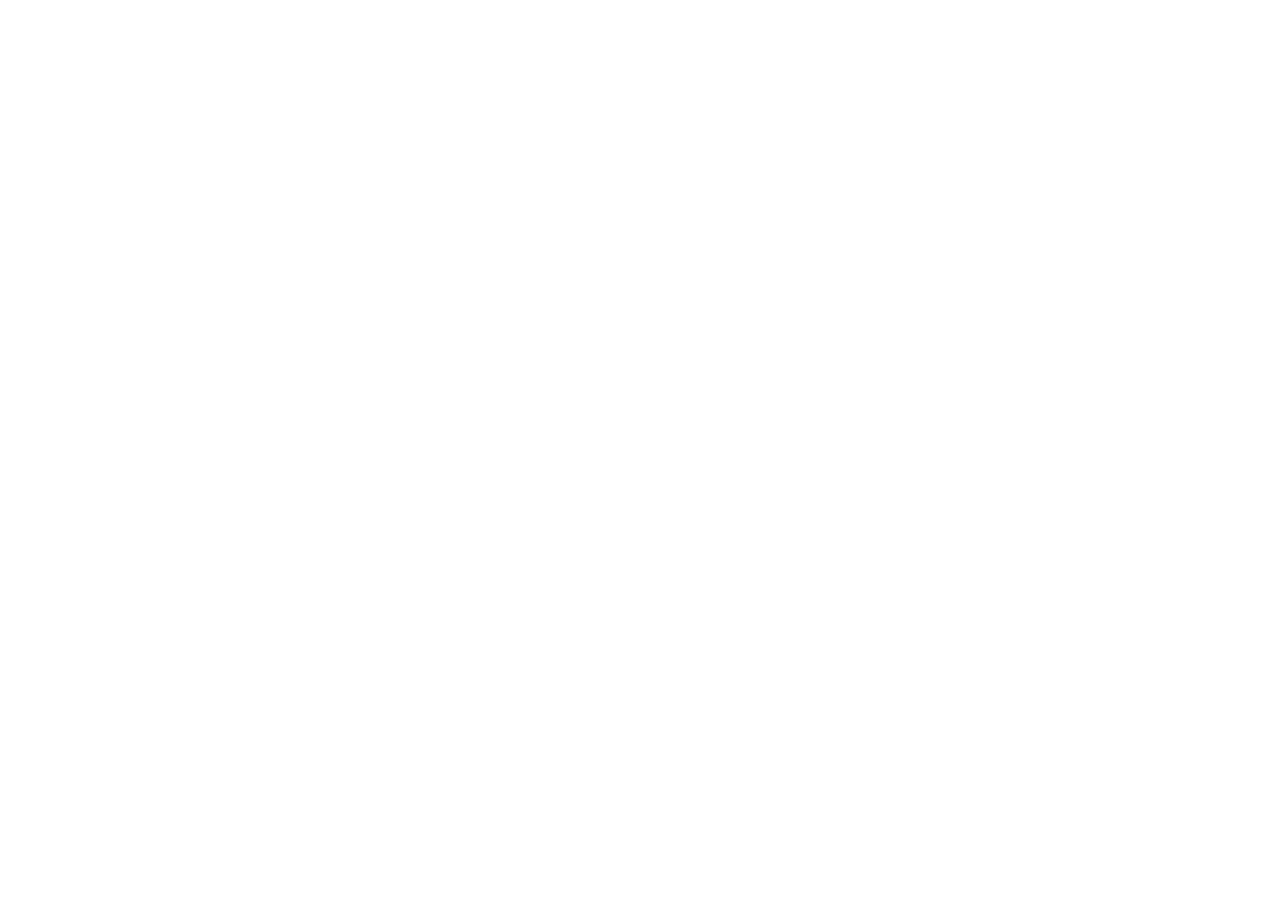
==== src/index.html @ c78f6f76 "first commit" ====
<!DOCTYPE html>
<html lang="en">

<head>
  <meta charset="UTF-8" />
  <meta http-equiv="X-UA-Compatible" content="IE=edge" />
  <meta name="viewport" content="width=device-width, initial-scale=1.0" />
  <link rel="stylesheet" href="css/styles.min.css" />

  <title>SegWay</title>

</head>

<body>
  
  
  <script src="./js/app.min.js"></script>
</body>

</html>
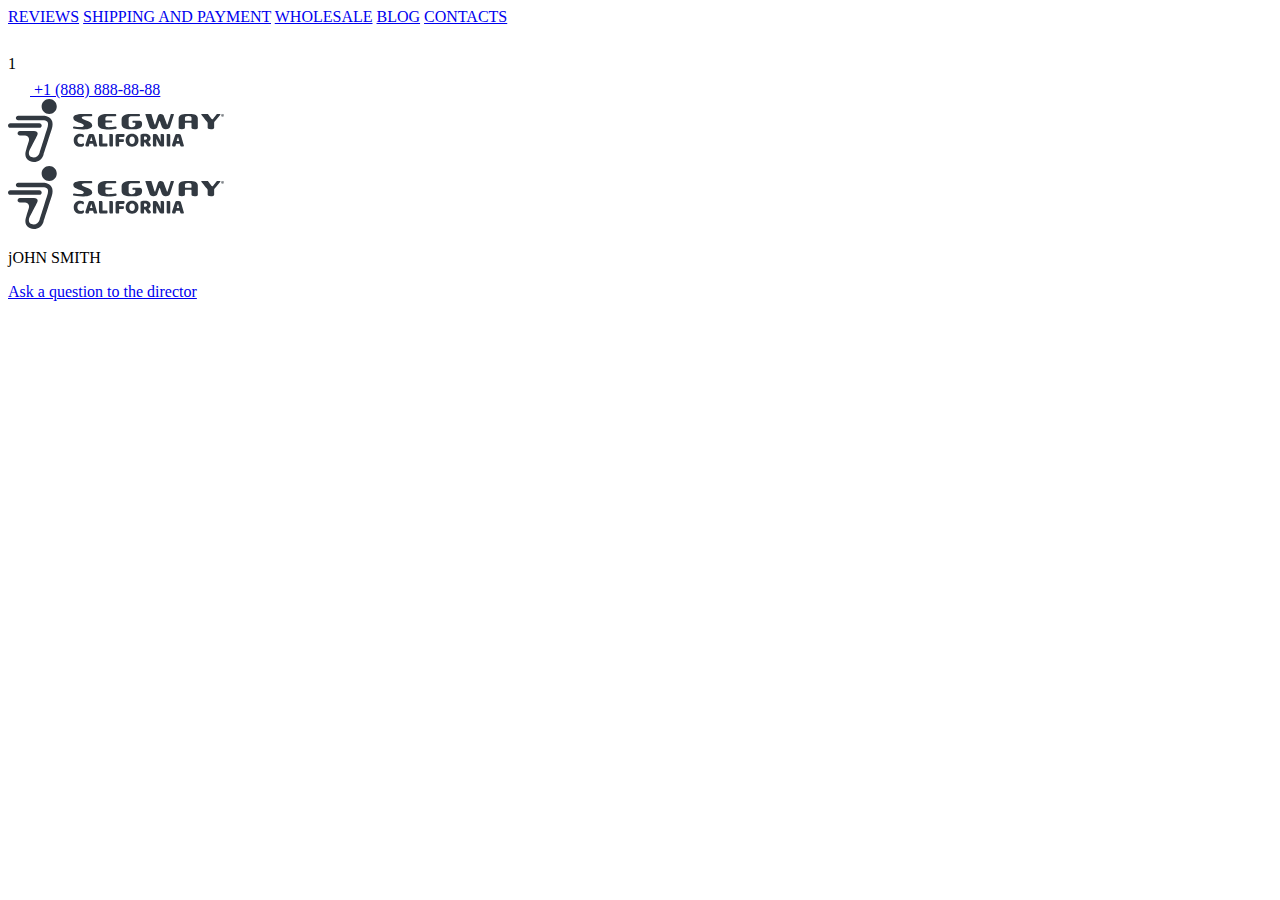
==== commit a88496bf: "start header" ====
--- a/src/index.html
+++ b/src/index.html
@@ -12,8 +12,163 @@
 </head>
 
 <body>
-  
-  
+  <header class="header">
+    <div class="container">
+      <div class="header__start">
+        <nav class="header__menu">
+          <a class="header__menu-item" href="#">REVIEWS</a>
+          <a class="header__menu-item" href="#">SHIPPING AND PAYMENT</a>
+          <a class="header__menu-item" href="#">WHOLESALE</a>
+          <a class="header__menu-item" href="#">BLOG</a>
+          <a class="header__menu-item" href="#">CONTACTS</a>
+        </nav>
+        <div class="header__inner">
+          <div class="header__cart-box">
+            <svg width="24" height="25" viewBox="0 0 24 25" fill="none" xmlns="http://www.w3.org/2000/svg">
+              <g clip-path="url(#clip0_195_2551)">
+                <path
+                  d="M8 23.6667C9.10457 23.6667 10 22.7713 10 21.6667C10 20.5621 9.10457 19.6667 8 19.6667C6.89543 19.6667 6 20.5621 6 21.6667C6 22.7713 6.89543 23.6667 8 23.6667Z"
+                  stroke="white" stroke-width="1.59292" stroke-linecap="round" stroke-linejoin="round" />
+                <path
+                  d="M20 23.6667C21.1046 23.6667 22 22.7713 22 21.6667C22 20.5621 21.1046 19.6667 20 19.6667C18.8954 19.6667 18 20.5621 18 21.6667C18 22.7713 18.8954 23.6667 20 23.6667Z"
+                  stroke="white" stroke-width="1.59292" stroke-linecap="round" stroke-linejoin="round" />
+                <path
+                  d="M5.67 6.66669H23L21.32 15.0567C21.2286 15.5171 20.9781 15.9306 20.6125 16.225C20.2468 16.5193 19.7893 16.6757 19.32 16.6667H8.75C8.26168 16.6708 7.78873 16.4962 7.42031 16.1756C7.05189 15.8551 6.81347 15.4109 6.75 14.9267L5.23 3.40669C5.16697 2.92592 4.93142 2.48443 4.5672 2.16435C4.20298 1.84428 3.73488 1.66742 3.25 1.66669H1"
+                  stroke="white" stroke-width="1.59292" stroke-linecap="round" stroke-linejoin="round" />
+              </g>
+              <defs>
+                <clipPath id="clip0_195_2551">
+                  <rect width="24" height="24" fill="white" transform="translate(0 0.666687)" />
+                </clipPath>
+              </defs>
+            </svg>
+            <div class="header__cart-num">1</div>
+          </div>
+          <a class="header__inst" href="#"><svg width="22" height="22" viewBox="0 0 22 22" fill="none"
+              xmlns="http://www.w3.org/2000/svg">
+              <g clip-path="url(#clip0_195_2542)">
+                <path
+                  d="M11.2165 22.0004C11.1437 22.0004 11.0708 22.0004 10.9975 22C9.27303 22.0042 7.67966 21.9604 6.1301 21.8661C4.70944 21.7797 3.41266 21.2887 2.37973 20.4464C1.38306 19.6337 0.702438 18.5348 0.356842 17.1807C0.0560608 16.0017 0.0401154 14.8444 0.0248413 13.725C0.0137634 12.9219 0.00234985 11.9702 0 11.0024C0.00234985 10.0306 0.0137634 9.07886 0.0248413 8.27571C0.0401154 7.15651 0.0560608 5.99921 0.356842 4.82008C0.702438 3.4659 1.38306 2.367 2.37973 1.55429C3.41266 0.712036 4.70944 0.221084 6.13026 0.134643C7.67982 0.0404809 9.27353 -0.00349495 11.0017 0.00070122C12.7266 -0.00299141 14.3195 0.0404809 15.8691 0.134643C17.2897 0.221084 18.5865 0.712036 19.6194 1.55429C20.6163 2.367 21.2967 3.4659 21.6423 4.82008C21.9431 5.99904 21.959 7.15651 21.9743 8.27571C21.9854 9.07886 21.997 10.0306 21.9992 10.9984V11.0024C21.997 11.9702 21.9854 12.9219 21.9743 13.725C21.959 14.8442 21.9433 16.0015 21.6423 17.1807C21.2967 18.5348 20.6163 19.6337 19.6194 20.4464C18.5865 21.2887 17.2897 21.7797 15.8691 21.8661C14.3851 21.9564 12.8607 22.0004 11.2165 22.0004ZM10.9975 20.2813C12.6939 20.2853 14.2515 20.2425 15.7647 20.1505C16.8389 20.0852 17.7703 19.7366 18.5333 19.1144C19.2386 18.5392 19.7243 17.7456 19.9769 16.7557C20.2274 15.7743 20.2418 14.7205 20.2557 13.7015C20.2666 12.9038 20.2781 11.9588 20.2804 11.0004C20.2781 10.0418 20.2666 9.09699 20.2557 8.29921C20.2418 7.28021 20.2274 6.22647 19.9769 5.2449C19.7243 4.25494 19.2386 3.46136 18.5333 2.88615C17.7703 2.26411 16.8389 1.9155 15.7647 1.8502C14.2515 1.75806 12.6939 1.71559 11.0015 1.71928C9.30542 1.71526 7.74763 1.75806 6.2345 1.8502C5.16028 1.9155 4.2289 2.26411 3.46587 2.88615C2.76057 3.46136 2.27483 4.25494 2.02222 5.2449C1.77179 6.22647 1.75735 7.28005 1.74342 8.29921C1.73251 9.09766 1.7211 10.0431 1.71875 11.0024C1.7211 11.9574 1.73251 12.9031 1.74342 13.7015C1.75735 14.7205 1.77179 15.7743 2.02222 16.7557C2.27483 17.7456 2.76057 18.5392 3.46587 19.1144C4.2289 19.7365 5.16028 20.0851 6.2345 20.1504C7.74763 20.2425 9.30576 20.2855 10.9975 20.2813ZM10.9565 16.3715C7.99504 16.3715 5.58543 13.962 5.58543 11.0004C5.58543 8.03871 7.99504 5.62927 10.9565 5.62927C13.9182 5.62927 16.3276 8.03871 16.3276 11.0004C16.3276 13.962 13.9182 16.3715 10.9565 16.3715ZM10.9565 7.34802C8.9427 7.34802 7.30418 8.98654 7.30418 11.0004C7.30418 13.0142 8.9427 14.6527 10.9565 14.6527C12.9705 14.6527 14.6089 13.0142 14.6089 11.0004C14.6089 8.98654 12.9705 7.34802 10.9565 7.34802ZM16.9292 3.91052C16.2173 3.91052 15.6401 4.48758 15.6401 5.19959C15.6401 5.91159 16.2173 6.48865 16.9292 6.48865C17.6412 6.48865 18.2182 5.91159 18.2182 5.19959C18.2182 4.48758 17.6412 3.91052 16.9292 3.91052Z"
+                  fill="white" />
+              </g>
+              <defs>
+                <clipPath id="clip0_195_2542">
+                  <rect width="22" height="22" fill="white" />
+                </clipPath>
+              </defs>
+            </svg>
+          </a>
+          <a href="tel: +18888888888">+1 (888) 888-88-88</a>
+        </div>
+      </div>
+      <div class="header__end">
+        <a class="header__logo" href="#"><svg width="216" height="63" viewBox="0 0 216 63" fill="none"
+            xmlns="http://www.w3.org/2000/svg">
+            <g clip-path="url(#clip0_125_872)">
+              <path
+                d="M41.2306 0C37.0536 0 33.6319 3.40305 33.6319 7.55723C33.6319 11.7114 37.0536 15.0378 41.2306 15.0378C45.4077 15.0378 48.7523 11.7114 48.7523 7.55723C48.7523 3.40305 45.4077 0 41.2306 0ZM10.142 16.7547C8.87807 16.7547 7.8608 17.7664 7.8608 19.0234C7.8608 20.2804 8.87807 21.2921 10.142 21.2921H34.9266C35.7743 21.2461 38.2405 21.4454 39.3502 22.871C40.5216 24.3886 39.9822 27.0405 39.3502 28.9873C39.3502 28.9873 32.1522 51.9349 31.6127 53.6518C30.4721 57.3154 26.8963 59.6148 23.4591 58.1125C20.623 56.8709 20.4381 54.1883 21.3937 51.5823C21.517 51.2604 21.6711 51.0305 21.8099 50.7546C21.8099 50.7546 27.9752 39.2118 29.3316 35.9927C30.3334 33.632 29.0387 32.0071 25.9406 32.0071H11.8528C10.589 32.0071 9.57168 33.0188 9.57168 34.2758C9.57168 35.5328 10.589 36.5445 11.8528 36.5445H15.8603C16.708 36.4985 19.2358 36.6058 20.2069 38.1234C22.0256 40.944 20.7772 41.8637 18.0644 51.2451C17.8949 51.7356 17.7407 52.2415 17.6483 52.7627C17.6483 52.7627 15.7832 59.3235 21.7174 62.0368C27.2045 64.5354 33.5702 61.8682 35.4661 55.9205C36.7916 51.7356 43.6814 30.3669 43.6814 30.3669C45.084 26.0134 44.8528 22.5337 42.9261 20.0658C40.2596 16.6627 35.4969 16.7394 34.7725 16.77H10.142V16.7547ZM2.28117 24.2506C1.01728 24.2506 0 25.2623 0 26.5193C0 27.7763 1.01728 28.8493 2.28117 28.8493H31.4278C32.6917 28.8493 33.7089 27.7763 33.7089 26.5193C33.7089 25.2623 32.6917 24.2506 31.4278 24.2506H2.28117Z"
+                fill="#323941" />
+              <path
+                d="M75.0827 14.9114C71.5411 14.9114 65.2364 15.3436 65.2364 18.7117C65.2364 23.6148 75.846 23.6595 75.846 26.4613C75.846 27.3108 74.9606 28.0708 72.9761 28.0708C70.1977 28.0708 68.6254 27.9069 66.0607 27.4747C64.9769 27.2959 64.6105 29.3823 65.5112 29.6058C67.1904 30.038 69.8161 30.4106 74.5484 30.4106C78.0901 30.4106 84.2574 29.7847 84.2574 26.4017C84.2574 21.4986 73.7241 21.4688 73.7241 18.8608C73.7241 18.0113 74.6095 17.2512 76.594 17.2512H83.2956C84.6543 17.2512 84.6543 14.9114 83.2956 14.9114H75.0827V14.9114ZM100.195 14.9114C96.3478 14.9114 89.8599 15.135 89.8599 20.3212V25.0604C89.8599 30.2616 96.3478 30.4702 100.195 30.4702C104.271 30.4702 106.454 30.0976 108.133 29.6655C109.049 29.4419 108.667 27.3406 107.583 27.5343C105.019 27.9665 103.462 28.1304 100.668 28.1304C98.0728 28.1304 97.3858 27.5492 97.3858 25.9993V24.196C97.3858 23.585 97.5385 23.4658 98.2102 23.4658H103.477C104.5 23.4658 104.5 21.4688 103.477 21.4688H98.2102C97.5385 21.4688 97.3858 21.3496 97.3858 20.7385V19.3973C97.3858 17.8324 98.0728 17.2661 100.668 17.2661H107.308C108.667 17.2661 108.667 14.9263 107.308 14.9263H100.195V14.9114ZM123.933 14.9114C120.086 14.9114 113.598 15.135 113.598 20.3212V25.2691C113.598 30.0976 119.811 30.351 123.658 30.351C126.925 30.351 134.054 30.1871 134.054 25.6714V24.196C134.054 22.3481 132.817 21.8563 130.36 21.8563H124.956C124.223 21.8563 124.223 23.8533 124.956 23.8533H126.604C127.276 23.8533 127.352 23.9874 127.352 24.5835V25.8503C127.352 27.4151 125.871 28.2497 123.658 28.2497C121.444 28.2497 120.651 27.4002 120.651 25.8503V19.3675C120.651 17.8026 121.811 17.2363 124.406 17.2363H131.047C132.405 17.2363 132.405 14.8965 131.047 14.8965H123.933V14.9114ZM138.221 14.9114C137.29 14.9114 137.305 15.284 137.534 16.0441L141.503 27.8026C142.038 29.2482 143.198 30.202 145.473 30.202C147.747 30.202 148.831 29.2333 149.365 27.9367C149.365 27.9367 150.938 23.3466 151.212 22.5269C151.396 21.9606 151.854 21.9606 152.037 22.5269C152.266 23.2273 153.823 27.8026 153.823 27.8026C154.586 29.3227 155.395 30.202 157.716 30.202C160.448 30.202 161.639 29.114 162.097 27.8026C162.387 26.9829 164.494 19.9636 165.791 15.91C166.051 15.1201 165.974 14.9114 165.242 14.9114H162.845C162.097 17.3854 159.792 24.822 159.7 25.1349C159.532 25.7012 159.105 25.6863 158.876 25.1349C158.723 24.7474 156.143 17.8622 155.731 16.7892C155.304 15.7162 154.128 14.9263 152.785 14.9263C151.579 14.9263 150.449 15.5672 150.052 16.7892C149.655 18.0113 147.488 24.8071 147.381 25.1349C147.213 25.7012 146.74 25.7012 146.556 25.1349C146.434 24.7922 144.083 17.281 143.335 14.9114H138.221V14.9114ZM180.293 14.9114C176.569 14.9114 170.646 14.8816 170.646 19.3824V28.7266C170.646 29.6655 171.363 30.202 173.79 30.202C176.218 30.202 176.935 29.5462 176.935 28.7266V24.4494C176.935 23.8384 177.088 23.7191 177.759 23.7191H182.69C183.362 23.7191 183.515 23.8533 183.515 24.4494V28.7266C183.515 29.5462 184.232 30.202 186.659 30.202C189.086 30.202 189.804 29.6804 189.804 28.7266V19.3824C189.804 14.8816 184.018 14.9114 180.293 14.9114ZM193.91 14.9114C193.3 14.9114 193.04 15.3585 193.498 15.91C195.04 17.7877 198.658 22.2139 198.902 22.5269C199.208 22.8995 199.65 23.4211 199.65 24.0023V28.7415C199.65 29.5611 200.444 30.2169 202.871 30.2169C205.299 30.2169 206.153 29.6953 206.153 28.7415V23.5999C206.153 22.9889 206.566 22.661 206.901 22.2586C207.146 21.9457 210.565 17.8473 212.168 15.91C212.626 15.3436 212.382 14.9114 211.756 14.9114H208.886C208.886 14.9114 205.207 19.6208 204.917 19.9934C204.627 20.366 204.047 20.3511 203.757 19.9934C203.467 19.6357 199.925 14.9114 199.925 14.9114H193.91V14.9114ZM214.565 14.9114C213.771 14.9114 213.13 15.5523 213.13 16.3123C213.13 17.0724 213.771 17.7132 214.565 17.7132C215.343 17.7132 216 17.0724 216 16.3123C216 15.5374 215.359 14.9114 214.565 14.9114ZM214.565 15.2393C215.145 15.2393 215.664 15.746 215.664 16.3123C215.664 16.8786 215.145 17.3108 214.565 17.3108C213.985 17.3108 213.542 16.8786 213.542 16.3123C213.542 15.746 213.985 15.2393 214.565 15.2393ZM213.954 15.7758C213.908 15.7758 213.893 15.7907 213.893 15.8354V16.6998C213.893 16.7594 213.939 16.7594 214.092 16.7594C214.26 16.7594 214.29 16.7445 214.29 16.6998V15.9696C214.29 15.9249 214.305 15.91 214.351 15.91H214.55C214.687 15.91 214.748 15.9845 214.748 16.0441C214.748 16.1484 214.58 16.1782 214.412 16.1782H214.351C214.275 16.1782 214.29 16.4018 214.351 16.4465C214.519 16.5806 214.672 16.7147 214.763 16.7743C214.794 16.8041 214.855 16.7743 214.901 16.7743H215.313C215.359 16.7743 215.359 16.7445 215.313 16.7147L214.763 16.3123C214.901 16.3123 215.313 16.3272 215.313 16.0441C215.313 15.8503 215.053 15.7758 214.702 15.7758H213.954V15.7758ZM180.293 16.9085C182.812 16.9085 183.515 17.5642 183.515 19.1141V20.977C183.515 21.6327 183.377 21.7072 182.767 21.7072H177.775C177.103 21.7072 176.95 21.5731 176.95 20.977V19.1141C176.95 17.5642 177.775 16.9085 180.293 16.9085Z"
+                fill="#323941" />
+              <path
+                d="M72.6001 37.5664C71.5574 37.5664 70.7584 37.8847 70.2031 38.5211C69.6479 39.1576 69.3703 40.0582 69.3703 41.2228C69.3703 42.401 69.675 43.3084 70.2844 43.9448C70.9073 44.5813 71.7402 44.8996 72.783 44.8996C73.3382 44.8996 73.8054 44.8251 74.1846 44.6761C74.5773 44.5272 74.9497 44.3579 75.3018 44.1683C75.532 44.3579 75.7081 44.5881 75.83 44.8589C75.9654 45.1163 76.0331 45.421 76.0331 45.7731C76.0331 46.3283 75.7216 46.8023 75.0987 47.195C74.4893 47.5742 73.5549 47.7638 72.2954 47.7638C71.3881 47.7638 70.5349 47.6351 69.7359 47.3778C68.9369 47.1205 68.2395 46.7278 67.6436 46.1996C67.0478 45.6579 66.5738 44.9808 66.2217 44.1683C65.8831 43.3422 65.7139 42.3604 65.7139 41.2228C65.7139 40.1665 65.8764 39.2389 66.2014 38.4399C66.5399 37.6273 66.9936 36.9435 67.5624 36.3882C68.1447 35.833 68.8218 35.4132 69.5937 35.1288C70.3657 34.8444 71.1917 34.7022 72.072 34.7022C73.3179 34.7022 74.2794 34.9053 74.9565 35.3116C75.6472 35.7179 75.9925 36.2393 75.9925 36.8758C75.9925 37.2279 75.9045 37.5326 75.7284 37.7899C75.5524 38.0472 75.3492 38.2503 75.119 38.3993C74.7669 38.169 74.3877 37.9727 73.9815 37.8102C73.5887 37.6477 73.1283 37.5664 72.6001 37.5664Z"
+                fill="#323941" />
+              <path
+                d="M80.8461 35.4538C81.0764 35.3184 81.4217 35.1897 81.8821 35.0679C82.3561 34.946 82.8301 34.885 83.3041 34.885C83.9812 34.885 84.577 34.9866 85.0917 35.1897C85.6198 35.3793 85.9584 35.684 86.1073 36.1038C86.3511 36.808 86.6152 37.6274 86.8996 38.5618C87.1839 39.4962 87.4683 40.4645 87.7527 41.4666C88.0371 42.4552 88.3147 43.437 88.5856 44.4121C88.8564 45.3736 89.0934 46.2267 89.2965 46.9716C89.134 47.1611 88.8903 47.3101 88.5653 47.4184C88.2402 47.5403 87.8543 47.6013 87.4074 47.6013C87.0824 47.6013 86.8048 47.5742 86.5745 47.52C86.3579 47.4658 86.175 47.3846 86.0261 47.2763C85.8907 47.1679 85.7755 47.0257 85.6807 46.8497C85.5995 46.6736 85.525 46.4705 85.4573 46.2403L85.0917 44.8386H81.4149C81.3066 45.2449 81.1982 45.6647 81.0899 46.0981C80.9816 46.5314 80.8732 46.9512 80.7649 47.3575C80.5753 47.4252 80.3722 47.4794 80.1555 47.52C79.9523 47.5742 79.7018 47.6013 79.4039 47.6013C78.7132 47.6013 78.1986 47.4862 77.8601 47.2559C77.535 47.0122 77.3725 46.6804 77.3725 46.2606C77.3725 46.071 77.3996 45.8814 77.4538 45.6918C77.508 45.5022 77.5689 45.2788 77.6366 45.0215C77.7314 44.6558 77.8601 44.2021 78.0226 43.6605C78.1986 43.1188 78.3882 42.5364 78.5913 41.9135C78.7945 41.277 79.0112 40.627 79.2414 39.9634C79.4716 39.2998 79.6883 38.6769 79.8914 38.0946C80.0945 37.4987 80.2774 36.9705 80.4399 36.5101C80.6159 36.0497 80.7513 35.6976 80.8461 35.4538ZM83.2838 38.0742C83.0942 38.643 82.8775 39.2795 82.6337 39.9837C82.4035 40.6744 82.1936 41.3786 82.004 42.0963H84.5229C84.3333 41.365 84.1369 40.6541 83.9338 39.9634C83.7442 39.2592 83.5681 38.6295 83.4056 38.0742H83.2838Z"
+                fill="#323941" />
+              <path
+                d="M92.8505 47.4591C92.2681 47.4591 91.8077 47.2898 91.4691 46.9512C91.1306 46.6127 90.9613 46.1522 90.9613 45.5699V35.0679C91.1103 35.0408 91.3473 35.0069 91.6723 34.9663C91.9973 34.9121 92.3088 34.885 92.6067 34.885C92.9182 34.885 93.189 34.9121 93.4192 34.9663C93.663 35.0069 93.8661 35.0882 94.0286 35.21C94.1911 35.3319 94.313 35.5012 94.3943 35.7179C94.4755 35.9346 94.5162 36.2189 94.5162 36.571V44.5949H99.1679C99.2627 44.7438 99.3508 44.947 99.432 45.2043C99.5133 45.448 99.5539 45.7053 99.5539 45.9762C99.5539 46.5179 99.4388 46.9038 99.2086 47.1341C98.9784 47.3507 98.6737 47.4591 98.2945 47.4591H92.8505Z"
+                fill="#323941" />
+              <path
+                d="M104.931 47.3169C104.782 47.3575 104.545 47.3981 104.22 47.4388C103.908 47.4794 103.597 47.4997 103.285 47.4997C102.974 47.4997 102.696 47.4726 102.453 47.4184C102.222 47.3778 102.026 47.2966 101.863 47.1747C101.701 47.0528 101.579 46.8835 101.498 46.6668C101.417 46.4502 101.376 46.1658 101.376 45.8137V35.0882C101.525 35.0611 101.762 35.0272 102.087 34.9866C102.412 34.9324 102.723 34.9053 103.021 34.9053C103.333 34.9053 103.604 34.9324 103.834 34.9866C104.078 35.0272 104.281 35.1085 104.443 35.2304C104.606 35.3522 104.728 35.5215 104.809 35.7382C104.89 35.9549 104.931 36.2393 104.931 36.5914V47.3169Z"
+                fill="#323941" />
+              <path
+                d="M116.219 35.0882C116.314 35.2371 116.395 35.4403 116.462 35.6976C116.544 35.9413 116.584 36.1986 116.584 36.4695C116.584 36.9976 116.469 37.3768 116.239 37.607C116.022 37.8237 115.724 37.9321 115.345 37.9321H111.079V40.2275H115.528C115.636 40.3764 115.724 40.5728 115.792 40.8166C115.873 41.0603 115.914 41.3176 115.914 41.5885C115.914 42.1031 115.799 42.4755 115.569 42.7057C115.352 42.9224 115.054 43.0307 114.675 43.0307H111.12V47.3169C110.971 47.3575 110.734 47.3981 110.409 47.4388C110.098 47.4794 109.786 47.4997 109.475 47.4997C109.163 47.4997 108.886 47.4726 108.642 47.4184C108.412 47.3778 108.215 47.2966 108.053 47.1747C107.89 47.0528 107.768 46.8835 107.687 46.6668C107.606 46.4502 107.565 46.1658 107.565 45.8137V36.9773C107.565 36.395 107.734 35.9346 108.073 35.596C108.412 35.2574 108.872 35.0882 109.454 35.0882H116.219Z"
+                fill="#323941" />
+              <path
+                d="M117.648 41.2228C117.648 40.1665 117.811 39.2321 118.136 38.4196C118.474 37.607 118.928 36.9299 119.497 36.3882C120.079 35.833 120.756 35.4132 121.528 35.1288C122.313 34.8444 123.16 34.7022 124.067 34.7022C124.975 34.7022 125.814 34.8444 126.586 35.1288C127.372 35.4132 128.055 35.833 128.638 36.3882C129.22 36.9299 129.674 37.607 129.999 38.4196C130.337 39.2321 130.507 40.1665 130.507 41.2228C130.507 42.2791 130.344 43.2203 130.019 44.0464C129.694 44.8589 129.24 45.5428 128.658 46.0981C128.089 46.6398 127.412 47.0528 126.627 47.3372C125.841 47.6216 124.988 47.7638 124.067 47.7638C123.146 47.7638 122.293 47.6216 121.508 47.3372C120.722 47.0393 120.045 46.6127 119.476 46.0574C118.908 45.5022 118.461 44.8183 118.136 44.0058C117.811 43.1932 117.648 42.2656 117.648 41.2228ZM121.305 41.2228C121.305 42.4552 121.555 43.3761 122.056 43.9855C122.557 44.5949 123.228 44.8996 124.067 44.8996C124.92 44.8996 125.597 44.5949 126.099 43.9855C126.6 43.3761 126.85 42.4552 126.85 41.2228C126.85 40.004 126.6 39.0899 126.099 38.4805C125.611 37.8711 124.941 37.5664 124.088 37.5664C123.248 37.5664 122.571 37.8711 122.056 38.4805C121.555 39.0764 121.305 39.9905 121.305 41.2228Z"
+                fill="#323941" />
+              <path
+                d="M136.075 43.4167V47.3169C135.926 47.3575 135.689 47.3981 135.364 47.4388C135.053 47.4794 134.741 47.4997 134.43 47.4997C134.118 47.4997 133.841 47.4726 133.597 47.4184C133.367 47.3778 133.17 47.2966 133.008 47.1747C132.859 47.0528 132.744 46.8835 132.662 46.6668C132.581 46.4502 132.54 46.1658 132.54 45.8137V36.246C132.54 35.9616 132.615 35.745 132.764 35.596C132.926 35.4335 133.143 35.3048 133.414 35.21C133.874 35.0475 134.409 34.9324 135.019 34.8647C135.628 34.7835 136.278 34.7428 136.969 34.7428C138.838 34.7428 140.246 35.1356 141.194 35.921C142.142 36.7065 142.616 37.7695 142.616 39.1102C142.616 39.9499 142.399 40.6676 141.966 41.2635C141.533 41.8593 141.018 42.3198 140.422 42.6448C140.91 43.3084 141.39 43.9313 141.864 44.5136C142.338 45.0959 142.711 45.6241 142.982 46.0981C142.846 46.5721 142.596 46.9377 142.23 47.195C141.878 47.4388 141.478 47.5606 141.031 47.5606C140.734 47.5606 140.476 47.5268 140.26 47.4591C140.043 47.3914 139.853 47.2966 139.691 47.1747C139.528 47.0528 139.379 46.9038 139.244 46.7278C139.108 46.5517 138.98 46.3621 138.858 46.159L137.152 43.4167H136.075ZM137.355 40.715C137.869 40.715 138.276 40.5863 138.574 40.329C138.871 40.0582 139.02 39.6655 139.02 39.1509C139.02 38.6363 138.851 38.2503 138.513 37.993C138.188 37.7221 137.666 37.5867 136.948 37.5867C136.745 37.5867 136.583 37.5935 136.461 37.607C136.339 37.6206 136.204 37.6409 136.055 37.668V40.715H137.355Z"
+                fill="#323941" />
+              <path
+                d="M156.071 46.9716C155.881 47.1611 155.604 47.3033 155.238 47.3981C154.886 47.5065 154.46 47.5606 153.958 47.5606C153.457 47.5606 152.983 47.4862 152.537 47.3372C152.09 47.1882 151.724 46.8294 151.44 46.2606L149.429 42.1573C149.225 41.7374 149.043 41.3447 148.88 40.9791C148.718 40.5999 148.542 40.1665 148.352 39.679L148.23 39.6993C148.284 40.4306 148.311 41.1754 148.311 41.9338C148.325 42.6922 148.332 43.437 148.332 44.1683V47.3169C148.183 47.3575 147.952 47.3981 147.641 47.4388C147.343 47.4794 147.045 47.4997 146.747 47.4997C146.449 47.4997 146.185 47.4794 145.955 47.4388C145.725 47.3981 145.535 47.3169 145.386 47.195C145.237 47.0731 145.122 46.9106 145.041 46.7075C144.96 46.4908 144.919 46.2132 144.919 45.8746V35.7179C145.109 35.447 145.4 35.2439 145.792 35.1085C146.185 34.9731 146.605 34.9053 147.052 34.9053C147.553 34.9053 148.027 34.9866 148.474 35.1491C148.934 35.2981 149.3 35.6502 149.571 36.2054L151.602 40.3087C151.805 40.7285 151.988 41.128 152.151 41.5072C152.313 41.8729 152.489 42.2995 152.679 42.787L152.78 42.7667C152.726 42.0354 152.692 41.3041 152.679 40.5728C152.665 39.8415 152.658 39.1102 152.658 38.3789V35.0882C152.807 35.0475 153.031 35.0069 153.329 34.9663C153.64 34.9257 153.945 34.9053 154.243 34.9053C154.839 34.9053 155.292 35.0137 155.604 35.2304C155.915 35.4335 156.071 35.8668 156.071 36.5304V46.9716Z"
+                fill="#323941" />
+              <path
+                d="M162.261 47.3169C162.112 47.3575 161.875 47.3981 161.55 47.4388C161.238 47.4794 160.927 47.4997 160.615 47.4997C160.304 47.4997 160.026 47.4726 159.783 47.4184C159.552 47.3778 159.356 47.2966 159.193 47.1747C159.031 47.0528 158.909 46.8835 158.828 46.6668C158.747 46.4502 158.706 46.1658 158.706 45.8137V35.0882C158.855 35.0611 159.092 35.0272 159.417 34.9866C159.742 34.9324 160.053 34.9053 160.351 34.9053C160.663 34.9053 160.934 34.9324 161.164 34.9866C161.408 35.0272 161.611 35.1085 161.773 35.2304C161.936 35.3522 162.058 35.5215 162.139 35.7382C162.22 35.9549 162.261 36.2393 162.261 36.5914V47.3169Z"
+                fill="#323941" />
+              <path
+                d="M167.516 35.4538C167.746 35.3184 168.091 35.1897 168.552 35.0679C169.026 34.946 169.5 34.885 169.974 34.885C170.651 34.885 171.247 34.9866 171.761 35.1897C172.289 35.3793 172.628 35.684 172.777 36.1038C173.021 36.808 173.285 37.6274 173.569 38.5618C173.853 39.4962 174.138 40.4645 174.422 41.4666C174.707 42.4552 174.984 43.437 175.255 44.4121C175.526 45.3736 175.763 46.2267 175.966 46.9716C175.804 47.1611 175.56 47.3101 175.235 47.4184C174.91 47.5403 174.524 47.6013 174.077 47.6013C173.752 47.6013 173.474 47.5742 173.244 47.52C173.027 47.4658 172.845 47.3846 172.696 47.2763C172.56 47.1679 172.445 47.0257 172.35 46.8497C172.269 46.6736 172.195 46.4705 172.127 46.2403L171.761 44.8386H168.084C167.976 45.2449 167.868 45.6647 167.759 46.0981C167.651 46.5314 167.543 46.9512 167.434 47.3575C167.245 47.4252 167.042 47.4794 166.825 47.52C166.622 47.5742 166.371 47.6013 166.073 47.6013C165.383 47.6013 164.868 47.4862 164.53 47.2559C164.205 47.0122 164.042 46.6804 164.042 46.2606C164.042 46.071 164.069 45.8814 164.123 45.6918C164.177 45.5022 164.238 45.2788 164.306 45.0215C164.401 44.6558 164.53 44.2021 164.692 43.6605C164.868 43.1188 165.058 42.5364 165.261 41.9135C165.464 41.277 165.681 40.627 165.911 39.9634C166.141 39.2998 166.358 38.6769 166.561 38.0946C166.764 37.4987 166.947 36.9705 167.109 36.5101C167.285 36.0497 167.421 35.6976 167.516 35.4538ZM169.953 38.0742C169.764 38.643 169.547 39.2795 169.303 39.9837C169.073 40.6744 168.863 41.3786 168.674 42.0963H171.192C171.003 41.365 170.806 40.6541 170.603 39.9634C170.414 39.2592 170.238 38.6295 170.075 38.0742H169.953Z"
+                fill="#323941" />
+            </g>
+            <defs>
+              <clipPath id="clip0_125_872">
+                <rect width="216" height="62.9718" fill="white" />
+              </clipPath>
+            </defs>
+          </svg>
+        </a>
+        <div class="header__person-box">
+          <div class="header__person-img"><svg width="216" height="63" viewBox="0 0 216 63" fill="none"
+              xmlns="http://www.w3.org/2000/svg">
+              <g clip-path="url(#clip0_125_872)">
+                <path
+                  d="M41.2306 0C37.0536 0 33.6319 3.40305 33.6319 7.55723C33.6319 11.7114 37.0536 15.0378 41.2306 15.0378C45.4077 15.0378 48.7523 11.7114 48.7523 7.55723C48.7523 3.40305 45.4077 0 41.2306 0ZM10.142 16.7547C8.87807 16.7547 7.8608 17.7664 7.8608 19.0234C7.8608 20.2804 8.87807 21.2921 10.142 21.2921H34.9266C35.7743 21.2461 38.2405 21.4454 39.3502 22.871C40.5216 24.3886 39.9822 27.0405 39.3502 28.9873C39.3502 28.9873 32.1522 51.9349 31.6127 53.6518C30.4721 57.3154 26.8963 59.6148 23.4591 58.1125C20.623 56.8709 20.4381 54.1883 21.3937 51.5823C21.517 51.2604 21.6711 51.0305 21.8099 50.7546C21.8099 50.7546 27.9752 39.2118 29.3316 35.9927C30.3334 33.632 29.0387 32.0071 25.9406 32.0071H11.8528C10.589 32.0071 9.57168 33.0188 9.57168 34.2758C9.57168 35.5328 10.589 36.5445 11.8528 36.5445H15.8603C16.708 36.4985 19.2358 36.6058 20.2069 38.1234C22.0256 40.944 20.7772 41.8637 18.0644 51.2451C17.8949 51.7356 17.7407 52.2415 17.6483 52.7627C17.6483 52.7627 15.7832 59.3235 21.7174 62.0368C27.2045 64.5354 33.5702 61.8682 35.4661 55.9205C36.7916 51.7356 43.6814 30.3669 43.6814 30.3669C45.084 26.0134 44.8528 22.5337 42.9261 20.0658C40.2596 16.6627 35.4969 16.7394 34.7725 16.77H10.142V16.7547ZM2.28117 24.2506C1.01728 24.2506 0 25.2623 0 26.5193C0 27.7763 1.01728 28.8493 2.28117 28.8493H31.4278C32.6917 28.8493 33.7089 27.7763 33.7089 26.5193C33.7089 25.2623 32.6917 24.2506 31.4278 24.2506H2.28117Z"
+                  fill="#323941" />
+                <path
+                  d="M75.0827 14.9114C71.5411 14.9114 65.2364 15.3436 65.2364 18.7117C65.2364 23.6148 75.846 23.6595 75.846 26.4613C75.846 27.3108 74.9606 28.0708 72.9761 28.0708C70.1977 28.0708 68.6254 27.9069 66.0607 27.4747C64.9769 27.2959 64.6105 29.3823 65.5112 29.6058C67.1904 30.038 69.8161 30.4106 74.5484 30.4106C78.0901 30.4106 84.2574 29.7847 84.2574 26.4017C84.2574 21.4986 73.7241 21.4688 73.7241 18.8608C73.7241 18.0113 74.6095 17.2512 76.594 17.2512H83.2956C84.6543 17.2512 84.6543 14.9114 83.2956 14.9114H75.0827V14.9114ZM100.195 14.9114C96.3478 14.9114 89.8599 15.135 89.8599 20.3212V25.0604C89.8599 30.2616 96.3478 30.4702 100.195 30.4702C104.271 30.4702 106.454 30.0976 108.133 29.6655C109.049 29.4419 108.667 27.3406 107.583 27.5343C105.019 27.9665 103.462 28.1304 100.668 28.1304C98.0728 28.1304 97.3858 27.5492 97.3858 25.9993V24.196C97.3858 23.585 97.5385 23.4658 98.2102 23.4658H103.477C104.5 23.4658 104.5 21.4688 103.477 21.4688H98.2102C97.5385 21.4688 97.3858 21.3496 97.3858 20.7385V19.3973C97.3858 17.8324 98.0728 17.2661 100.668 17.2661H107.308C108.667 17.2661 108.667 14.9263 107.308 14.9263H100.195V14.9114ZM123.933 14.9114C120.086 14.9114 113.598 15.135 113.598 20.3212V25.2691C113.598 30.0976 119.811 30.351 123.658 30.351C126.925 30.351 134.054 30.1871 134.054 25.6714V24.196C134.054 22.3481 132.817 21.8563 130.36 21.8563H124.956C124.223 21.8563 124.223 23.8533 124.956 23.8533H126.604C127.276 23.8533 127.352 23.9874 127.352 24.5835V25.8503C127.352 27.4151 125.871 28.2497 123.658 28.2497C121.444 28.2497 120.651 27.4002 120.651 25.8503V19.3675C120.651 17.8026 121.811 17.2363 124.406 17.2363H131.047C132.405 17.2363 132.405 14.8965 131.047 14.8965H123.933V14.9114ZM138.221 14.9114C137.29 14.9114 137.305 15.284 137.534 16.0441L141.503 27.8026C142.038 29.2482 143.198 30.202 145.473 30.202C147.747 30.202 148.831 29.2333 149.365 27.9367C149.365 27.9367 150.938 23.3466 151.212 22.5269C151.396 21.9606 151.854 21.9606 152.037 22.5269C152.266 23.2273 153.823 27.8026 153.823 27.8026C154.586 29.3227 155.395 30.202 157.716 30.202C160.448 30.202 161.639 29.114 162.097 27.8026C162.387 26.9829 164.494 19.9636 165.791 15.91C166.051 15.1201 165.974 14.9114 165.242 14.9114H162.845C162.097 17.3854 159.792 24.822 159.7 25.1349C159.532 25.7012 159.105 25.6863 158.876 25.1349C158.723 24.7474 156.143 17.8622 155.731 16.7892C155.304 15.7162 154.128 14.9263 152.785 14.9263C151.579 14.9263 150.449 15.5672 150.052 16.7892C149.655 18.0113 147.488 24.8071 147.381 25.1349C147.213 25.7012 146.74 25.7012 146.556 25.1349C146.434 24.7922 144.083 17.281 143.335 14.9114H138.221V14.9114ZM180.293 14.9114C176.569 14.9114 170.646 14.8816 170.646 19.3824V28.7266C170.646 29.6655 171.363 30.202 173.79 30.202C176.218 30.202 176.935 29.5462 176.935 28.7266V24.4494C176.935 23.8384 177.088 23.7191 177.759 23.7191H182.69C183.362 23.7191 183.515 23.8533 183.515 24.4494V28.7266C183.515 29.5462 184.232 30.202 186.659 30.202C189.086 30.202 189.804 29.6804 189.804 28.7266V19.3824C189.804 14.8816 184.018 14.9114 180.293 14.9114ZM193.91 14.9114C193.3 14.9114 193.04 15.3585 193.498 15.91C195.04 17.7877 198.658 22.2139 198.902 22.5269C199.208 22.8995 199.65 23.4211 199.65 24.0023V28.7415C199.65 29.5611 200.444 30.2169 202.871 30.2169C205.299 30.2169 206.153 29.6953 206.153 28.7415V23.5999C206.153 22.9889 206.566 22.661 206.901 22.2586C207.146 21.9457 210.565 17.8473 212.168 15.91C212.626 15.3436 212.382 14.9114 211.756 14.9114H208.886C208.886 14.9114 205.207 19.6208 204.917 19.9934C204.627 20.366 204.047 20.3511 203.757 19.9934C203.467 19.6357 199.925 14.9114 199.925 14.9114H193.91V14.9114ZM214.565 14.9114C213.771 14.9114 213.13 15.5523 213.13 16.3123C213.13 17.0724 213.771 17.7132 214.565 17.7132C215.343 17.7132 216 17.0724 216 16.3123C216 15.5374 215.359 14.9114 214.565 14.9114ZM214.565 15.2393C215.145 15.2393 215.664 15.746 215.664 16.3123C215.664 16.8786 215.145 17.3108 214.565 17.3108C213.985 17.3108 213.542 16.8786 213.542 16.3123C213.542 15.746 213.985 15.2393 214.565 15.2393ZM213.954 15.7758C213.908 15.7758 213.893 15.7907 213.893 15.8354V16.6998C213.893 16.7594 213.939 16.7594 214.092 16.7594C214.26 16.7594 214.29 16.7445 214.29 16.6998V15.9696C214.29 15.9249 214.305 15.91 214.351 15.91H214.55C214.687 15.91 214.748 15.9845 214.748 16.0441C214.748 16.1484 214.58 16.1782 214.412 16.1782H214.351C214.275 16.1782 214.29 16.4018 214.351 16.4465C214.519 16.5806 214.672 16.7147 214.763 16.7743C214.794 16.8041 214.855 16.7743 214.901 16.7743H215.313C215.359 16.7743 215.359 16.7445 215.313 16.7147L214.763 16.3123C214.901 16.3123 215.313 16.3272 215.313 16.0441C215.313 15.8503 215.053 15.7758 214.702 15.7758H213.954V15.7758ZM180.293 16.9085C182.812 16.9085 183.515 17.5642 183.515 19.1141V20.977C183.515 21.6327 183.377 21.7072 182.767 21.7072H177.775C177.103 21.7072 176.95 21.5731 176.95 20.977V19.1141C176.95 17.5642 177.775 16.9085 180.293 16.9085Z"
+                  fill="#323941" />
+                <path
+                  d="M72.6001 37.5664C71.5574 37.5664 70.7584 37.8847 70.2031 38.5211C69.6479 39.1576 69.3703 40.0582 69.3703 41.2228C69.3703 42.401 69.675 43.3084 70.2844 43.9448C70.9073 44.5813 71.7402 44.8996 72.783 44.8996C73.3382 44.8996 73.8054 44.8251 74.1846 44.6761C74.5773 44.5272 74.9497 44.3579 75.3018 44.1683C75.532 44.3579 75.7081 44.5881 75.83 44.8589C75.9654 45.1163 76.0331 45.421 76.0331 45.7731C76.0331 46.3283 75.7216 46.8023 75.0987 47.195C74.4893 47.5742 73.5549 47.7638 72.2954 47.7638C71.3881 47.7638 70.5349 47.6351 69.7359 47.3778C68.9369 47.1205 68.2395 46.7278 67.6436 46.1996C67.0478 45.6579 66.5738 44.9808 66.2217 44.1683C65.8831 43.3422 65.7139 42.3604 65.7139 41.2228C65.7139 40.1665 65.8764 39.2389 66.2014 38.4399C66.5399 37.6273 66.9936 36.9435 67.5624 36.3882C68.1447 35.833 68.8218 35.4132 69.5937 35.1288C70.3657 34.8444 71.1917 34.7022 72.072 34.7022C73.3179 34.7022 74.2794 34.9053 74.9565 35.3116C75.6472 35.7179 75.9925 36.2393 75.9925 36.8758C75.9925 37.2279 75.9045 37.5326 75.7284 37.7899C75.5524 38.0472 75.3492 38.2503 75.119 38.3993C74.7669 38.169 74.3877 37.9727 73.9815 37.8102C73.5887 37.6477 73.1283 37.5664 72.6001 37.5664Z"
+                  fill="#323941" />
+                <path
+                  d="M80.8461 35.4538C81.0764 35.3184 81.4217 35.1897 81.8821 35.0679C82.3561 34.946 82.8301 34.885 83.3041 34.885C83.9812 34.885 84.577 34.9866 85.0917 35.1897C85.6198 35.3793 85.9584 35.684 86.1073 36.1038C86.3511 36.808 86.6152 37.6274 86.8996 38.5618C87.1839 39.4962 87.4683 40.4645 87.7527 41.4666C88.0371 42.4552 88.3147 43.437 88.5856 44.4121C88.8564 45.3736 89.0934 46.2267 89.2965 46.9716C89.134 47.1611 88.8903 47.3101 88.5653 47.4184C88.2402 47.5403 87.8543 47.6013 87.4074 47.6013C87.0824 47.6013 86.8048 47.5742 86.5745 47.52C86.3579 47.4658 86.175 47.3846 86.0261 47.2763C85.8907 47.1679 85.7755 47.0257 85.6807 46.8497C85.5995 46.6736 85.525 46.4705 85.4573 46.2403L85.0917 44.8386H81.4149C81.3066 45.2449 81.1982 45.6647 81.0899 46.0981C80.9816 46.5314 80.8732 46.9512 80.7649 47.3575C80.5753 47.4252 80.3722 47.4794 80.1555 47.52C79.9523 47.5742 79.7018 47.6013 79.4039 47.6013C78.7132 47.6013 78.1986 47.4862 77.8601 47.2559C77.535 47.0122 77.3725 46.6804 77.3725 46.2606C77.3725 46.071 77.3996 45.8814 77.4538 45.6918C77.508 45.5022 77.5689 45.2788 77.6366 45.0215C77.7314 44.6558 77.8601 44.2021 78.0226 43.6605C78.1986 43.1188 78.3882 42.5364 78.5913 41.9135C78.7945 41.277 79.0112 40.627 79.2414 39.9634C79.4716 39.2998 79.6883 38.6769 79.8914 38.0946C80.0945 37.4987 80.2774 36.9705 80.4399 36.5101C80.6159 36.0497 80.7513 35.6976 80.8461 35.4538ZM83.2838 38.0742C83.0942 38.643 82.8775 39.2795 82.6337 39.9837C82.4035 40.6744 82.1936 41.3786 82.004 42.0963H84.5229C84.3333 41.365 84.1369 40.6541 83.9338 39.9634C83.7442 39.2592 83.5681 38.6295 83.4056 38.0742H83.2838Z"
+                  fill="#323941" />
+                <path
+                  d="M92.8505 47.4591C92.2681 47.4591 91.8077 47.2898 91.4691 46.9512C91.1306 46.6127 90.9613 46.1522 90.9613 45.5699V35.0679C91.1103 35.0408 91.3473 35.0069 91.6723 34.9663C91.9973 34.9121 92.3088 34.885 92.6067 34.885C92.9182 34.885 93.189 34.9121 93.4192 34.9663C93.663 35.0069 93.8661 35.0882 94.0286 35.21C94.1911 35.3319 94.313 35.5012 94.3943 35.7179C94.4755 35.9346 94.5162 36.2189 94.5162 36.571V44.5949H99.1679C99.2627 44.7438 99.3508 44.947 99.432 45.2043C99.5133 45.448 99.5539 45.7053 99.5539 45.9762C99.5539 46.5179 99.4388 46.9038 99.2086 47.1341C98.9784 47.3507 98.6737 47.4591 98.2945 47.4591H92.8505Z"
+                  fill="#323941" />
+                <path
+                  d="M104.931 47.3169C104.782 47.3575 104.545 47.3981 104.22 47.4388C103.908 47.4794 103.597 47.4997 103.285 47.4997C102.974 47.4997 102.696 47.4726 102.453 47.4184C102.222 47.3778 102.026 47.2966 101.863 47.1747C101.701 47.0528 101.579 46.8835 101.498 46.6668C101.417 46.4502 101.376 46.1658 101.376 45.8137V35.0882C101.525 35.0611 101.762 35.0272 102.087 34.9866C102.412 34.9324 102.723 34.9053 103.021 34.9053C103.333 34.9053 103.604 34.9324 103.834 34.9866C104.078 35.0272 104.281 35.1085 104.443 35.2304C104.606 35.3522 104.728 35.5215 104.809 35.7382C104.89 35.9549 104.931 36.2393 104.931 36.5914V47.3169Z"
+                  fill="#323941" />
+                <path
+                  d="M116.219 35.0882C116.314 35.2371 116.395 35.4403 116.462 35.6976C116.544 35.9413 116.584 36.1986 116.584 36.4695C116.584 36.9976 116.469 37.3768 116.239 37.607C116.022 37.8237 115.724 37.9321 115.345 37.9321H111.079V40.2275H115.528C115.636 40.3764 115.724 40.5728 115.792 40.8166C115.873 41.0603 115.914 41.3176 115.914 41.5885C115.914 42.1031 115.799 42.4755 115.569 42.7057C115.352 42.9224 115.054 43.0307 114.675 43.0307H111.12V47.3169C110.971 47.3575 110.734 47.3981 110.409 47.4388C110.098 47.4794 109.786 47.4997 109.475 47.4997C109.163 47.4997 108.886 47.4726 108.642 47.4184C108.412 47.3778 108.215 47.2966 108.053 47.1747C107.89 47.0528 107.768 46.8835 107.687 46.6668C107.606 46.4502 107.565 46.1658 107.565 45.8137V36.9773C107.565 36.395 107.734 35.9346 108.073 35.596C108.412 35.2574 108.872 35.0882 109.454 35.0882H116.219Z"
+                  fill="#323941" />
+                <path
+                  d="M117.648 41.2228C117.648 40.1665 117.811 39.2321 118.136 38.4196C118.474 37.607 118.928 36.9299 119.497 36.3882C120.079 35.833 120.756 35.4132 121.528 35.1288C122.313 34.8444 123.16 34.7022 124.067 34.7022C124.975 34.7022 125.814 34.8444 126.586 35.1288C127.372 35.4132 128.055 35.833 128.638 36.3882C129.22 36.9299 129.674 37.607 129.999 38.4196C130.337 39.2321 130.507 40.1665 130.507 41.2228C130.507 42.2791 130.344 43.2203 130.019 44.0464C129.694 44.8589 129.24 45.5428 128.658 46.0981C128.089 46.6398 127.412 47.0528 126.627 47.3372C125.841 47.6216 124.988 47.7638 124.067 47.7638C123.146 47.7638 122.293 47.6216 121.508 47.3372C120.722 47.0393 120.045 46.6127 119.476 46.0574C118.908 45.5022 118.461 44.8183 118.136 44.0058C117.811 43.1932 117.648 42.2656 117.648 41.2228ZM121.305 41.2228C121.305 42.4552 121.555 43.3761 122.056 43.9855C122.557 44.5949 123.228 44.8996 124.067 44.8996C124.92 44.8996 125.597 44.5949 126.099 43.9855C126.6 43.3761 126.85 42.4552 126.85 41.2228C126.85 40.004 126.6 39.0899 126.099 38.4805C125.611 37.8711 124.941 37.5664 124.088 37.5664C123.248 37.5664 122.571 37.8711 122.056 38.4805C121.555 39.0764 121.305 39.9905 121.305 41.2228Z"
+                  fill="#323941" />
+                <path
+                  d="M136.075 43.4167V47.3169C135.926 47.3575 135.689 47.3981 135.364 47.4388C135.053 47.4794 134.741 47.4997 134.43 47.4997C134.118 47.4997 133.841 47.4726 133.597 47.4184C133.367 47.3778 133.17 47.2966 133.008 47.1747C132.859 47.0528 132.744 46.8835 132.662 46.6668C132.581 46.4502 132.54 46.1658 132.54 45.8137V36.246C132.54 35.9616 132.615 35.745 132.764 35.596C132.926 35.4335 133.143 35.3048 133.414 35.21C133.874 35.0475 134.409 34.9324 135.019 34.8647C135.628 34.7835 136.278 34.7428 136.969 34.7428C138.838 34.7428 140.246 35.1356 141.194 35.921C142.142 36.7065 142.616 37.7695 142.616 39.1102C142.616 39.9499 142.399 40.6676 141.966 41.2635C141.533 41.8593 141.018 42.3198 140.422 42.6448C140.91 43.3084 141.39 43.9313 141.864 44.5136C142.338 45.0959 142.711 45.6241 142.982 46.0981C142.846 46.5721 142.596 46.9377 142.23 47.195C141.878 47.4388 141.478 47.5606 141.031 47.5606C140.734 47.5606 140.476 47.5268 140.26 47.4591C140.043 47.3914 139.853 47.2966 139.691 47.1747C139.528 47.0528 139.379 46.9038 139.244 46.7278C139.108 46.5517 138.98 46.3621 138.858 46.159L137.152 43.4167H136.075ZM137.355 40.715C137.869 40.715 138.276 40.5863 138.574 40.329C138.871 40.0582 139.02 39.6655 139.02 39.1509C139.02 38.6363 138.851 38.2503 138.513 37.993C138.188 37.7221 137.666 37.5867 136.948 37.5867C136.745 37.5867 136.583 37.5935 136.461 37.607C136.339 37.6206 136.204 37.6409 136.055 37.668V40.715H137.355Z"
+                  fill="#323941" />
+                <path
+                  d="M156.071 46.9716C155.881 47.1611 155.604 47.3033 155.238 47.3981C154.886 47.5065 154.46 47.5606 153.958 47.5606C153.457 47.5606 152.983 47.4862 152.537 47.3372C152.09 47.1882 151.724 46.8294 151.44 46.2606L149.429 42.1573C149.225 41.7374 149.043 41.3447 148.88 40.9791C148.718 40.5999 148.542 40.1665 148.352 39.679L148.23 39.6993C148.284 40.4306 148.311 41.1754 148.311 41.9338C148.325 42.6922 148.332 43.437 148.332 44.1683V47.3169C148.183 47.3575 147.952 47.3981 147.641 47.4388C147.343 47.4794 147.045 47.4997 146.747 47.4997C146.449 47.4997 146.185 47.4794 145.955 47.4388C145.725 47.3981 145.535 47.3169 145.386 47.195C145.237 47.0731 145.122 46.9106 145.041 46.7075C144.96 46.4908 144.919 46.2132 144.919 45.8746V35.7179C145.109 35.447 145.4 35.2439 145.792 35.1085C146.185 34.9731 146.605 34.9053 147.052 34.9053C147.553 34.9053 148.027 34.9866 148.474 35.1491C148.934 35.2981 149.3 35.6502 149.571 36.2054L151.602 40.3087C151.805 40.7285 151.988 41.128 152.151 41.5072C152.313 41.8729 152.489 42.2995 152.679 42.787L152.78 42.7667C152.726 42.0354 152.692 41.3041 152.679 40.5728C152.665 39.8415 152.658 39.1102 152.658 38.3789V35.0882C152.807 35.0475 153.031 35.0069 153.329 34.9663C153.64 34.9257 153.945 34.9053 154.243 34.9053C154.839 34.9053 155.292 35.0137 155.604 35.2304C155.915 35.4335 156.071 35.8668 156.071 36.5304V46.9716Z"
+                  fill="#323941" />
+                <path
+                  d="M162.261 47.3169C162.112 47.3575 161.875 47.3981 161.55 47.4388C161.238 47.4794 160.927 47.4997 160.615 47.4997C160.304 47.4997 160.026 47.4726 159.783 47.4184C159.552 47.3778 159.356 47.2966 159.193 47.1747C159.031 47.0528 158.909 46.8835 158.828 46.6668C158.747 46.4502 158.706 46.1658 158.706 45.8137V35.0882C158.855 35.0611 159.092 35.0272 159.417 34.9866C159.742 34.9324 160.053 34.9053 160.351 34.9053C160.663 34.9053 160.934 34.9324 161.164 34.9866C161.408 35.0272 161.611 35.1085 161.773 35.2304C161.936 35.3522 162.058 35.5215 162.139 35.7382C162.22 35.9549 162.261 36.2393 162.261 36.5914V47.3169Z"
+                  fill="#323941" />
+                <path
+                  d="M167.516 35.4538C167.746 35.3184 168.091 35.1897 168.552 35.0679C169.026 34.946 169.5 34.885 169.974 34.885C170.651 34.885 171.247 34.9866 171.761 35.1897C172.289 35.3793 172.628 35.684 172.777 36.1038C173.021 36.808 173.285 37.6274 173.569 38.5618C173.853 39.4962 174.138 40.4645 174.422 41.4666C174.707 42.4552 174.984 43.437 175.255 44.4121C175.526 45.3736 175.763 46.2267 175.966 46.9716C175.804 47.1611 175.56 47.3101 175.235 47.4184C174.91 47.5403 174.524 47.6013 174.077 47.6013C173.752 47.6013 173.474 47.5742 173.244 47.52C173.027 47.4658 172.845 47.3846 172.696 47.2763C172.56 47.1679 172.445 47.0257 172.35 46.8497C172.269 46.6736 172.195 46.4705 172.127 46.2403L171.761 44.8386H168.084C167.976 45.2449 167.868 45.6647 167.759 46.0981C167.651 46.5314 167.543 46.9512 167.434 47.3575C167.245 47.4252 167.042 47.4794 166.825 47.52C166.622 47.5742 166.371 47.6013 166.073 47.6013C165.383 47.6013 164.868 47.4862 164.53 47.2559C164.205 47.0122 164.042 46.6804 164.042 46.2606C164.042 46.071 164.069 45.8814 164.123 45.6918C164.177 45.5022 164.238 45.2788 164.306 45.0215C164.401 44.6558 164.53 44.2021 164.692 43.6605C164.868 43.1188 165.058 42.5364 165.261 41.9135C165.464 41.277 165.681 40.627 165.911 39.9634C166.141 39.2998 166.358 38.6769 166.561 38.0946C166.764 37.4987 166.947 36.9705 167.109 36.5101C167.285 36.0497 167.421 35.6976 167.516 35.4538ZM169.953 38.0742C169.764 38.643 169.547 39.2795 169.303 39.9837C169.073 40.6744 168.863 41.3786 168.674 42.0963H171.192C171.003 41.365 170.806 40.6541 170.603 39.9634C170.414 39.2592 170.238 38.6295 170.075 38.0742H169.953Z"
+                  fill="#323941" />
+              </g>
+              <defs>
+                <clipPath id="clip0_125_872">
+                  <rect width="216" height="62.9718" fill="white" />
+                </clipPath>
+              </defs>
+            </svg>
+          </div>
+          <div class="header__person-textblock">
+            <p class="header__person-name">jOHN SMITH</p>
+            <a class="header__person-link" href="#">Ask a question
+              to the director</a>
+          </div>
+        </div>
+      </div>
+    </div>
+  </header>
+  <footer class="footer">
+    <div class="container"></div>
+  </footer>
   <script src="./js/app.min.js"></script>
 </body>
 
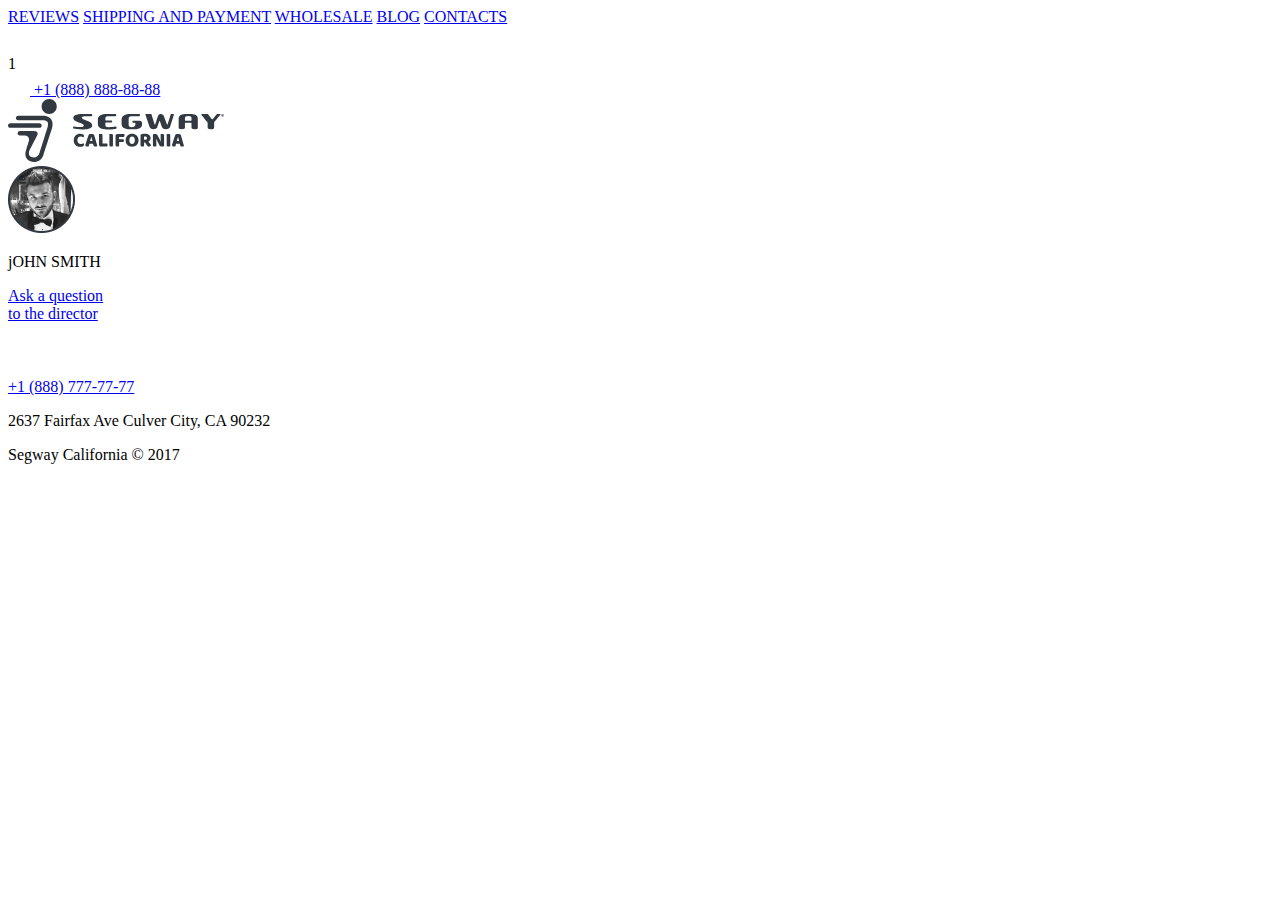
==== commit ce53efbd: "finish header and footer" ====
--- a/src/index.html
+++ b/src/index.html
@@ -13,105 +13,63 @@
 
 <body>
   <header class="header">
-    <div class="container">
-      <div class="header__start">
-        <nav class="header__menu">
-          <a class="header__menu-item" href="#">REVIEWS</a>
-          <a class="header__menu-item" href="#">SHIPPING AND PAYMENT</a>
-          <a class="header__menu-item" href="#">WHOLESALE</a>
-          <a class="header__menu-item" href="#">BLOG</a>
-          <a class="header__menu-item" href="#">CONTACTS</a>
-        </nav>
-        <div class="header__inner">
-          <div class="header__cart-box">
-            <svg width="24" height="25" viewBox="0 0 24 25" fill="none" xmlns="http://www.w3.org/2000/svg">
-              <g clip-path="url(#clip0_195_2551)">
-                <path
-                  d="M8 23.6667C9.10457 23.6667 10 22.7713 10 21.6667C10 20.5621 9.10457 19.6667 8 19.6667C6.89543 19.6667 6 20.5621 6 21.6667C6 22.7713 6.89543 23.6667 8 23.6667Z"
-                  stroke="white" stroke-width="1.59292" stroke-linecap="round" stroke-linejoin="round" />
-                <path
-                  d="M20 23.6667C21.1046 23.6667 22 22.7713 22 21.6667C22 20.5621 21.1046 19.6667 20 19.6667C18.8954 19.6667 18 20.5621 18 21.6667C18 22.7713 18.8954 23.6667 20 23.6667Z"
-                  stroke="white" stroke-width="1.59292" stroke-linecap="round" stroke-linejoin="round" />
-                <path
-                  d="M5.67 6.66669H23L21.32 15.0567C21.2286 15.5171 20.9781 15.9306 20.6125 16.225C20.2468 16.5193 19.7893 16.6757 19.32 16.6667H8.75C8.26168 16.6708 7.78873 16.4962 7.42031 16.1756C7.05189 15.8551 6.81347 15.4109 6.75 14.9267L5.23 3.40669C5.16697 2.92592 4.93142 2.48443 4.5672 2.16435C4.20298 1.84428 3.73488 1.66742 3.25 1.66669H1"
-                  stroke="white" stroke-width="1.59292" stroke-linecap="round" stroke-linejoin="round" />
-              </g>
-              <defs>
-                <clipPath id="clip0_195_2551">
-                  <rect width="24" height="24" fill="white" transform="translate(0 0.666687)" />
-                </clipPath>
-              </defs>
-            </svg>
-            <div class="header__cart-num">1</div>
+    <div class="header__start-inner">
+      <div class="container">
+        <div class="header__start">
+          <nav class="header__menu">
+            <a class="header__menu-item" href="#">REVIEWS</a>
+            <a class="header__menu-item" href="#">SHIPPING AND PAYMENT</a>
+            <a class="header__menu-item" href="#">WHOLESALE</a>
+            <a class="header__menu-item" href="#">BLOG</a>
+            <a class="header__menu-item" href="#">CONTACTS</a>
+          </nav>
+          <div class="header__inner">
+            <div class="header__cart-box">
+              <svg width="24" height="25" viewBox="0 0 24 25" fill="none" xmlns="http://www.w3.org/2000/svg">
+                <g clip-path="url(#clip0_195_2551)">
+                  <path
+                    d="M8 23.6667C9.10457 23.6667 10 22.7713 10 21.6667C10 20.5621 9.10457 19.6667 8 19.6667C6.89543 19.6667 6 20.5621 6 21.6667C6 22.7713 6.89543 23.6667 8 23.6667Z"
+                    stroke="white" stroke-width="1.59292" stroke-linecap="round" stroke-linejoin="round" />
+                  <path
+                    d="M20 23.6667C21.1046 23.6667 22 22.7713 22 21.6667C22 20.5621 21.1046 19.6667 20 19.6667C18.8954 19.6667 18 20.5621 18 21.6667C18 22.7713 18.8954 23.6667 20 23.6667Z"
+                    stroke="white" stroke-width="1.59292" stroke-linecap="round" stroke-linejoin="round" />
+                  <path
+                    d="M5.67 6.66669H23L21.32 15.0567C21.2286 15.5171 20.9781 15.9306 20.6125 16.225C20.2468 16.5193 19.7893 16.6757 19.32 16.6667H8.75C8.26168 16.6708 7.78873 16.4962 7.42031 16.1756C7.05189 15.8551 6.81347 15.4109 6.75 14.9267L5.23 3.40669C5.16697 2.92592 4.93142 2.48443 4.5672 2.16435C4.20298 1.84428 3.73488 1.66742 3.25 1.66669H1"
+                    stroke="white" stroke-width="1.59292" stroke-linecap="round" stroke-linejoin="round" />
+                </g>
+                <defs>
+                  <clipPath id="clip0_195_2551">
+                    <rect width="24" height="24" fill="white" transform="translate(0 0.666687)" />
+                  </clipPath>
+                </defs>
+              </svg>
+              <div class="header__cart-num">1</div>
+            </div>
+            <a class="header__inst" href="#"><svg width="22" height="22" viewBox="0 0 22 22" fill="none"
+                xmlns="http://www.w3.org/2000/svg">
+                <g clip-path="url(#clip0_195_2542)">
+                  <path
+                    d="M11.2165 22.0004C11.1437 22.0004 11.0708 22.0004 10.9975 22C9.27303 22.0042 7.67966 21.9604 6.1301 21.8661C4.70944 21.7797 3.41266 21.2887 2.37973 20.4464C1.38306 19.6337 0.702438 18.5348 0.356842 17.1807C0.0560608 16.0017 0.0401154 14.8444 0.0248413 13.725C0.0137634 12.9219 0.00234985 11.9702 0 11.0024C0.00234985 10.0306 0.0137634 9.07886 0.0248413 8.27571C0.0401154 7.15651 0.0560608 5.99921 0.356842 4.82008C0.702438 3.4659 1.38306 2.367 2.37973 1.55429C3.41266 0.712036 4.70944 0.221084 6.13026 0.134643C7.67982 0.0404809 9.27353 -0.00349495 11.0017 0.00070122C12.7266 -0.00299141 14.3195 0.0404809 15.8691 0.134643C17.2897 0.221084 18.5865 0.712036 19.6194 1.55429C20.6163 2.367 21.2967 3.4659 21.6423 4.82008C21.9431 5.99904 21.959 7.15651 21.9743 8.27571C21.9854 9.07886 21.997 10.0306 21.9992 10.9984V11.0024C21.997 11.9702 21.9854 12.9219 21.9743 13.725C21.959 14.8442 21.9433 16.0015 21.6423 17.1807C21.2967 18.5348 20.6163 19.6337 19.6194 20.4464C18.5865 21.2887 17.2897 21.7797 15.8691 21.8661C14.3851 21.9564 12.8607 22.0004 11.2165 22.0004ZM10.9975 20.2813C12.6939 20.2853 14.2515 20.2425 15.7647 20.1505C16.8389 20.0852 17.7703 19.7366 18.5333 19.1144C19.2386 18.5392 19.7243 17.7456 19.9769 16.7557C20.2274 15.7743 20.2418 14.7205 20.2557 13.7015C20.2666 12.9038 20.2781 11.9588 20.2804 11.0004C20.2781 10.0418 20.2666 9.09699 20.2557 8.29921C20.2418 7.28021 20.2274 6.22647 19.9769 5.2449C19.7243 4.25494 19.2386 3.46136 18.5333 2.88615C17.7703 2.26411 16.8389 1.9155 15.7647 1.8502C14.2515 1.75806 12.6939 1.71559 11.0015 1.71928C9.30542 1.71526 7.74763 1.75806 6.2345 1.8502C5.16028 1.9155 4.2289 2.26411 3.46587 2.88615C2.76057 3.46136 2.27483 4.25494 2.02222 5.2449C1.77179 6.22647 1.75735 7.28005 1.74342 8.29921C1.73251 9.09766 1.7211 10.0431 1.71875 11.0024C1.7211 11.9574 1.73251 12.9031 1.74342 13.7015C1.75735 14.7205 1.77179 15.7743 2.02222 16.7557C2.27483 17.7456 2.76057 18.5392 3.46587 19.1144C4.2289 19.7365 5.16028 20.0851 6.2345 20.1504C7.74763 20.2425 9.30576 20.2855 10.9975 20.2813ZM10.9565 16.3715C7.99504 16.3715 5.58543 13.962 5.58543 11.0004C5.58543 8.03871 7.99504 5.62927 10.9565 5.62927C13.9182 5.62927 16.3276 8.03871 16.3276 11.0004C16.3276 13.962 13.9182 16.3715 10.9565 16.3715ZM10.9565 7.34802C8.9427 7.34802 7.30418 8.98654 7.30418 11.0004C7.30418 13.0142 8.9427 14.6527 10.9565 14.6527C12.9705 14.6527 14.6089 13.0142 14.6089 11.0004C14.6089 8.98654 12.9705 7.34802 10.9565 7.34802ZM16.9292 3.91052C16.2173 3.91052 15.6401 4.48758 15.6401 5.19959C15.6401 5.91159 16.2173 6.48865 16.9292 6.48865C17.6412 6.48865 18.2182 5.91159 18.2182 5.19959C18.2182 4.48758 17.6412 3.91052 16.9292 3.91052Z"
+                    fill="white" />
+                </g>
+                <defs>
+                  <clipPath id="clip0_195_2542">
+                    <rect width="22" height="22" fill="white" />
+                  </clipPath>
+                </defs>
+              </svg>
+            </a>
+            <a class="header__phone" href="tel: +18888888888">+1 (888) 888-88-88</a>
           </div>
-          <a class="header__inst" href="#"><svg width="22" height="22" viewBox="0 0 22 22" fill="none"
-              xmlns="http://www.w3.org/2000/svg">
-              <g clip-path="url(#clip0_195_2542)">
-                <path
-                  d="M11.2165 22.0004C11.1437 22.0004 11.0708 22.0004 10.9975 22C9.27303 22.0042 7.67966 21.9604 6.1301 21.8661C4.70944 21.7797 3.41266 21.2887 2.37973 20.4464C1.38306 19.6337 0.702438 18.5348 0.356842 17.1807C0.0560608 16.0017 0.0401154 14.8444 0.0248413 13.725C0.0137634 12.9219 0.00234985 11.9702 0 11.0024C0.00234985 10.0306 0.0137634 9.07886 0.0248413 8.27571C0.0401154 7.15651 0.0560608 5.99921 0.356842 4.82008C0.702438 3.4659 1.38306 2.367 2.37973 1.55429C3.41266 0.712036 4.70944 0.221084 6.13026 0.134643C7.67982 0.0404809 9.27353 -0.00349495 11.0017 0.00070122C12.7266 -0.00299141 14.3195 0.0404809 15.8691 0.134643C17.2897 0.221084 18.5865 0.712036 19.6194 1.55429C20.6163 2.367 21.2967 3.4659 21.6423 4.82008C21.9431 5.99904 21.959 7.15651 21.9743 8.27571C21.9854 9.07886 21.997 10.0306 21.9992 10.9984V11.0024C21.997 11.9702 21.9854 12.9219 21.9743 13.725C21.959 14.8442 21.9433 16.0015 21.6423 17.1807C21.2967 18.5348 20.6163 19.6337 19.6194 20.4464C18.5865 21.2887 17.2897 21.7797 15.8691 21.8661C14.3851 21.9564 12.8607 22.0004 11.2165 22.0004ZM10.9975 20.2813C12.6939 20.2853 14.2515 20.2425 15.7647 20.1505C16.8389 20.0852 17.7703 19.7366 18.5333 19.1144C19.2386 18.5392 19.7243 17.7456 19.9769 16.7557C20.2274 15.7743 20.2418 14.7205 20.2557 13.7015C20.2666 12.9038 20.2781 11.9588 20.2804 11.0004C20.2781 10.0418 20.2666 9.09699 20.2557 8.29921C20.2418 7.28021 20.2274 6.22647 19.9769 5.2449C19.7243 4.25494 19.2386 3.46136 18.5333 2.88615C17.7703 2.26411 16.8389 1.9155 15.7647 1.8502C14.2515 1.75806 12.6939 1.71559 11.0015 1.71928C9.30542 1.71526 7.74763 1.75806 6.2345 1.8502C5.16028 1.9155 4.2289 2.26411 3.46587 2.88615C2.76057 3.46136 2.27483 4.25494 2.02222 5.2449C1.77179 6.22647 1.75735 7.28005 1.74342 8.29921C1.73251 9.09766 1.7211 10.0431 1.71875 11.0024C1.7211 11.9574 1.73251 12.9031 1.74342 13.7015C1.75735 14.7205 1.77179 15.7743 2.02222 16.7557C2.27483 17.7456 2.76057 18.5392 3.46587 19.1144C4.2289 19.7365 5.16028 20.0851 6.2345 20.1504C7.74763 20.2425 9.30576 20.2855 10.9975 20.2813ZM10.9565 16.3715C7.99504 16.3715 5.58543 13.962 5.58543 11.0004C5.58543 8.03871 7.99504 5.62927 10.9565 5.62927C13.9182 5.62927 16.3276 8.03871 16.3276 11.0004C16.3276 13.962 13.9182 16.3715 10.9565 16.3715ZM10.9565 7.34802C8.9427 7.34802 7.30418 8.98654 7.30418 11.0004C7.30418 13.0142 8.9427 14.6527 10.9565 14.6527C12.9705 14.6527 14.6089 13.0142 14.6089 11.0004C14.6089 8.98654 12.9705 7.34802 10.9565 7.34802ZM16.9292 3.91052C16.2173 3.91052 15.6401 4.48758 15.6401 5.19959C15.6401 5.91159 16.2173 6.48865 16.9292 6.48865C17.6412 6.48865 18.2182 5.91159 18.2182 5.19959C18.2182 4.48758 17.6412 3.91052 16.9292 3.91052Z"
-                  fill="white" />
-              </g>
-              <defs>
-                <clipPath id="clip0_195_2542">
-                  <rect width="22" height="22" fill="white" />
-                </clipPath>
-              </defs>
-            </svg>
-          </a>
-          <a href="tel: +18888888888">+1 (888) 888-88-88</a>
         </div>
       </div>
-      <div class="header__end">
-        <a class="header__logo" href="#"><svg width="216" height="63" viewBox="0 0 216 63" fill="none"
-            xmlns="http://www.w3.org/2000/svg">
-            <g clip-path="url(#clip0_125_872)">
-              <path
-                d="M41.2306 0C37.0536 0 33.6319 3.40305 33.6319 7.55723C33.6319 11.7114 37.0536 15.0378 41.2306 15.0378C45.4077 15.0378 48.7523 11.7114 48.7523 7.55723C48.7523 3.40305 45.4077 0 41.2306 0ZM10.142 16.7547C8.87807 16.7547 7.8608 17.7664 7.8608 19.0234C7.8608 20.2804 8.87807 21.2921 10.142 21.2921H34.9266C35.7743 21.2461 38.2405 21.4454 39.3502 22.871C40.5216 24.3886 39.9822 27.0405 39.3502 28.9873C39.3502 28.9873 32.1522 51.9349 31.6127 53.6518C30.4721 57.3154 26.8963 59.6148 23.4591 58.1125C20.623 56.8709 20.4381 54.1883 21.3937 51.5823C21.517 51.2604 21.6711 51.0305 21.8099 50.7546C21.8099 50.7546 27.9752 39.2118 29.3316 35.9927C30.3334 33.632 29.0387 32.0071 25.9406 32.0071H11.8528C10.589 32.0071 9.57168 33.0188 9.57168 34.2758C9.57168 35.5328 10.589 36.5445 11.8528 36.5445H15.8603C16.708 36.4985 19.2358 36.6058 20.2069 38.1234C22.0256 40.944 20.7772 41.8637 18.0644 51.2451C17.8949 51.7356 17.7407 52.2415 17.6483 52.7627C17.6483 52.7627 15.7832 59.3235 21.7174 62.0368C27.2045 64.5354 33.5702 61.8682 35.4661 55.9205C36.7916 51.7356 43.6814 30.3669 43.6814 30.3669C45.084 26.0134 44.8528 22.5337 42.9261 20.0658C40.2596 16.6627 35.4969 16.7394 34.7725 16.77H10.142V16.7547ZM2.28117 24.2506C1.01728 24.2506 0 25.2623 0 26.5193C0 27.7763 1.01728 28.8493 2.28117 28.8493H31.4278C32.6917 28.8493 33.7089 27.7763 33.7089 26.5193C33.7089 25.2623 32.6917 24.2506 31.4278 24.2506H2.28117Z"
-                fill="#323941" />
-              <path
-                d="M75.0827 14.9114C71.5411 14.9114 65.2364 15.3436 65.2364 18.7117C65.2364 23.6148 75.846 23.6595 75.846 26.4613C75.846 27.3108 74.9606 28.0708 72.9761 28.0708C70.1977 28.0708 68.6254 27.9069 66.0607 27.4747C64.9769 27.2959 64.6105 29.3823 65.5112 29.6058C67.1904 30.038 69.8161 30.4106 74.5484 30.4106C78.0901 30.4106 84.2574 29.7847 84.2574 26.4017C84.2574 21.4986 73.7241 21.4688 73.7241 18.8608C73.7241 18.0113 74.6095 17.2512 76.594 17.2512H83.2956C84.6543 17.2512 84.6543 14.9114 83.2956 14.9114H75.0827V14.9114ZM100.195 14.9114C96.3478 14.9114 89.8599 15.135 89.8599 20.3212V25.0604C89.8599 30.2616 96.3478 30.4702 100.195 30.4702C104.271 30.4702 106.454 30.0976 108.133 29.6655C109.049 29.4419 108.667 27.3406 107.583 27.5343C105.019 27.9665 103.462 28.1304 100.668 28.1304C98.0728 28.1304 97.3858 27.5492 97.3858 25.9993V24.196C97.3858 23.585 97.5385 23.4658 98.2102 23.4658H103.477C104.5 23.4658 104.5 21.4688 103.477 21.4688H98.2102C97.5385 21.4688 97.3858 21.3496 97.3858 20.7385V19.3973C97.3858 17.8324 98.0728 17.2661 100.668 17.2661H107.308C108.667 17.2661 108.667 14.9263 107.308 14.9263H100.195V14.9114ZM123.933 14.9114C120.086 14.9114 113.598 15.135 113.598 20.3212V25.2691C113.598 30.0976 119.811 30.351 123.658 30.351C126.925 30.351 134.054 30.1871 134.054 25.6714V24.196C134.054 22.3481 132.817 21.8563 130.36 21.8563H124.956C124.223 21.8563 124.223 23.8533 124.956 23.8533H126.604C127.276 23.8533 127.352 23.9874 127.352 24.5835V25.8503C127.352 27.4151 125.871 28.2497 123.658 28.2497C121.444 28.2497 120.651 27.4002 120.651 25.8503V19.3675C120.651 17.8026 121.811 17.2363 124.406 17.2363H131.047C132.405 17.2363 132.405 14.8965 131.047 14.8965H123.933V14.9114ZM138.221 14.9114C137.29 14.9114 137.305 15.284 137.534 16.0441L141.503 27.8026C142.038 29.2482 143.198 30.202 145.473 30.202C147.747 30.202 148.831 29.2333 149.365 27.9367C149.365 27.9367 150.938 23.3466 151.212 22.5269C151.396 21.9606 151.854 21.9606 152.037 22.5269C152.266 23.2273 153.823 27.8026 153.823 27.8026C154.586 29.3227 155.395 30.202 157.716 30.202C160.448 30.202 161.639 29.114 162.097 27.8026C162.387 26.9829 164.494 19.9636 165.791 15.91C166.051 15.1201 165.974 14.9114 165.242 14.9114H162.845C162.097 17.3854 159.792 24.822 159.7 25.1349C159.532 25.7012 159.105 25.6863 158.876 25.1349C158.723 24.7474 156.143 17.8622 155.731 16.7892C155.304 15.7162 154.128 14.9263 152.785 14.9263C151.579 14.9263 150.449 15.5672 150.052 16.7892C149.655 18.0113 147.488 24.8071 147.381 25.1349C147.213 25.7012 146.74 25.7012 146.556 25.1349C146.434 24.7922 144.083 17.281 143.335 14.9114H138.221V14.9114ZM180.293 14.9114C176.569 14.9114 170.646 14.8816 170.646 19.3824V28.7266C170.646 29.6655 171.363 30.202 173.79 30.202C176.218 30.202 176.935 29.5462 176.935 28.7266V24.4494C176.935 23.8384 177.088 23.7191 177.759 23.7191H182.69C183.362 23.7191 183.515 23.8533 183.515 24.4494V28.7266C183.515 29.5462 184.232 30.202 186.659 30.202C189.086 30.202 189.804 29.6804 189.804 28.7266V19.3824C189.804 14.8816 184.018 14.9114 180.293 14.9114ZM193.91 14.9114C193.3 14.9114 193.04 15.3585 193.498 15.91C195.04 17.7877 198.658 22.2139 198.902 22.5269C199.208 22.8995 199.65 23.4211 199.65 24.0023V28.7415C199.65 29.5611 200.444 30.2169 202.871 30.2169C205.299 30.2169 206.153 29.6953 206.153 28.7415V23.5999C206.153 22.9889 206.566 22.661 206.901 22.2586C207.146 21.9457 210.565 17.8473 212.168 15.91C212.626 15.3436 212.382 14.9114 211.756 14.9114H208.886C208.886 14.9114 205.207 19.6208 204.917 19.9934C204.627 20.366 204.047 20.3511 203.757 19.9934C203.467 19.6357 199.925 14.9114 199.925 14.9114H193.91V14.9114ZM214.565 14.9114C213.771 14.9114 213.13 15.5523 213.13 16.3123C213.13 17.0724 213.771 17.7132 214.565 17.7132C215.343 17.7132 216 17.0724 216 16.3123C216 15.5374 215.359 14.9114 214.565 14.9114ZM214.565 15.2393C215.145 15.2393 215.664 15.746 215.664 16.3123C215.664 16.8786 215.145 17.3108 214.565 17.3108C213.985 17.3108 213.542 16.8786 213.542 16.3123C213.542 15.746 213.985 15.2393 214.565 15.2393ZM213.954 15.7758C213.908 15.7758 213.893 15.7907 213.893 15.8354V16.6998C213.893 16.7594 213.939 16.7594 214.092 16.7594C214.26 16.7594 214.29 16.7445 214.29 16.6998V15.9696C214.29 15.9249 214.305 15.91 214.351 15.91H214.55C214.687 15.91 214.748 15.9845 214.748 16.0441C214.748 16.1484 214.58 16.1782 214.412 16.1782H214.351C214.275 16.1782 214.29 16.4018 214.351 16.4465C214.519 16.5806 214.672 16.7147 214.763 16.7743C214.794 16.8041 214.855 16.7743 214.901 16.7743H215.313C215.359 16.7743 215.359 16.7445 215.313 16.7147L214.763 16.3123C214.901 16.3123 215.313 16.3272 215.313 16.0441C215.313 15.8503 215.053 15.7758 214.702 15.7758H213.954V15.7758ZM180.293 16.9085C182.812 16.9085 183.515 17.5642 183.515 19.1141V20.977C183.515 21.6327 183.377 21.7072 182.767 21.7072H177.775C177.103 21.7072 176.95 21.5731 176.95 20.977V19.1141C176.95 17.5642 177.775 16.9085 180.293 16.9085Z"
-                fill="#323941" />
-              <path
-                d="M72.6001 37.5664C71.5574 37.5664 70.7584 37.8847 70.2031 38.5211C69.6479 39.1576 69.3703 40.0582 69.3703 41.2228C69.3703 42.401 69.675 43.3084 70.2844 43.9448C70.9073 44.5813 71.7402 44.8996 72.783 44.8996C73.3382 44.8996 73.8054 44.8251 74.1846 44.6761C74.5773 44.5272 74.9497 44.3579 75.3018 44.1683C75.532 44.3579 75.7081 44.5881 75.83 44.8589C75.9654 45.1163 76.0331 45.421 76.0331 45.7731C76.0331 46.3283 75.7216 46.8023 75.0987 47.195C74.4893 47.5742 73.5549 47.7638 72.2954 47.7638C71.3881 47.7638 70.5349 47.6351 69.7359 47.3778C68.9369 47.1205 68.2395 46.7278 67.6436 46.1996C67.0478 45.6579 66.5738 44.9808 66.2217 44.1683C65.8831 43.3422 65.7139 42.3604 65.7139 41.2228C65.7139 40.1665 65.8764 39.2389 66.2014 38.4399C66.5399 37.6273 66.9936 36.9435 67.5624 36.3882C68.1447 35.833 68.8218 35.4132 69.5937 35.1288C70.3657 34.8444 71.1917 34.7022 72.072 34.7022C73.3179 34.7022 74.2794 34.9053 74.9565 35.3116C75.6472 35.7179 75.9925 36.2393 75.9925 36.8758C75.9925 37.2279 75.9045 37.5326 75.7284 37.7899C75.5524 38.0472 75.3492 38.2503 75.119 38.3993C74.7669 38.169 74.3877 37.9727 73.9815 37.8102C73.5887 37.6477 73.1283 37.5664 72.6001 37.5664Z"
-                fill="#323941" />
-              <path
-                d="M80.8461 35.4538C81.0764 35.3184 81.4217 35.1897 81.8821 35.0679C82.3561 34.946 82.8301 34.885 83.3041 34.885C83.9812 34.885 84.577 34.9866 85.0917 35.1897C85.6198 35.3793 85.9584 35.684 86.1073 36.1038C86.3511 36.808 86.6152 37.6274 86.8996 38.5618C87.1839 39.4962 87.4683 40.4645 87.7527 41.4666C88.0371 42.4552 88.3147 43.437 88.5856 44.4121C88.8564 45.3736 89.0934 46.2267 89.2965 46.9716C89.134 47.1611 88.8903 47.3101 88.5653 47.4184C88.2402 47.5403 87.8543 47.6013 87.4074 47.6013C87.0824 47.6013 86.8048 47.5742 86.5745 47.52C86.3579 47.4658 86.175 47.3846 86.0261 47.2763C85.8907 47.1679 85.7755 47.0257 85.6807 46.8497C85.5995 46.6736 85.525 46.4705 85.4573 46.2403L85.0917 44.8386H81.4149C81.3066 45.2449 81.1982 45.6647 81.0899 46.0981C80.9816 46.5314 80.8732 46.9512 80.7649 47.3575C80.5753 47.4252 80.3722 47.4794 80.1555 47.52C79.9523 47.5742 79.7018 47.6013 79.4039 47.6013C78.7132 47.6013 78.1986 47.4862 77.8601 47.2559C77.535 47.0122 77.3725 46.6804 77.3725 46.2606C77.3725 46.071 77.3996 45.8814 77.4538 45.6918C77.508 45.5022 77.5689 45.2788 77.6366 45.0215C77.7314 44.6558 77.8601 44.2021 78.0226 43.6605C78.1986 43.1188 78.3882 42.5364 78.5913 41.9135C78.7945 41.277 79.0112 40.627 79.2414 39.9634C79.4716 39.2998 79.6883 38.6769 79.8914 38.0946C80.0945 37.4987 80.2774 36.9705 80.4399 36.5101C80.6159 36.0497 80.7513 35.6976 80.8461 35.4538ZM83.2838 38.0742C83.0942 38.643 82.8775 39.2795 82.6337 39.9837C82.4035 40.6744 82.1936 41.3786 82.004 42.0963H84.5229C84.3333 41.365 84.1369 40.6541 83.9338 39.9634C83.7442 39.2592 83.5681 38.6295 83.4056 38.0742H83.2838Z"
-                fill="#323941" />
-              <path
-                d="M92.8505 47.4591C92.2681 47.4591 91.8077 47.2898 91.4691 46.9512C91.1306 46.6127 90.9613 46.1522 90.9613 45.5699V35.0679C91.1103 35.0408 91.3473 35.0069 91.6723 34.9663C91.9973 34.9121 92.3088 34.885 92.6067 34.885C92.9182 34.885 93.189 34.9121 93.4192 34.9663C93.663 35.0069 93.8661 35.0882 94.0286 35.21C94.1911 35.3319 94.313 35.5012 94.3943 35.7179C94.4755 35.9346 94.5162 36.2189 94.5162 36.571V44.5949H99.1679C99.2627 44.7438 99.3508 44.947 99.432 45.2043C99.5133 45.448 99.5539 45.7053 99.5539 45.9762C99.5539 46.5179 99.4388 46.9038 99.2086 47.1341C98.9784 47.3507 98.6737 47.4591 98.2945 47.4591H92.8505Z"
-                fill="#323941" />
-              <path
-                d="M104.931 47.3169C104.782 47.3575 104.545 47.3981 104.22 47.4388C103.908 47.4794 103.597 47.4997 103.285 47.4997C102.974 47.4997 102.696 47.4726 102.453 47.4184C102.222 47.3778 102.026 47.2966 101.863 47.1747C101.701 47.0528 101.579 46.8835 101.498 46.6668C101.417 46.4502 101.376 46.1658 101.376 45.8137V35.0882C101.525 35.0611 101.762 35.0272 102.087 34.9866C102.412 34.9324 102.723 34.9053 103.021 34.9053C103.333 34.9053 103.604 34.9324 103.834 34.9866C104.078 35.0272 104.281 35.1085 104.443 35.2304C104.606 35.3522 104.728 35.5215 104.809 35.7382C104.89 35.9549 104.931 36.2393 104.931 36.5914V47.3169Z"
-                fill="#323941" />
-              <path
-                d="M116.219 35.0882C116.314 35.2371 116.395 35.4403 116.462 35.6976C116.544 35.9413 116.584 36.1986 116.584 36.4695C116.584 36.9976 116.469 37.3768 116.239 37.607C116.022 37.8237 115.724 37.9321 115.345 37.9321H111.079V40.2275H115.528C115.636 40.3764 115.724 40.5728 115.792 40.8166C115.873 41.0603 115.914 41.3176 115.914 41.5885C115.914 42.1031 115.799 42.4755 115.569 42.7057C115.352 42.9224 115.054 43.0307 114.675 43.0307H111.12V47.3169C110.971 47.3575 110.734 47.3981 110.409 47.4388C110.098 47.4794 109.786 47.4997 109.475 47.4997C109.163 47.4997 108.886 47.4726 108.642 47.4184C108.412 47.3778 108.215 47.2966 108.053 47.1747C107.89 47.0528 107.768 46.8835 107.687 46.6668C107.606 46.4502 107.565 46.1658 107.565 45.8137V36.9773C107.565 36.395 107.734 35.9346 108.073 35.596C108.412 35.2574 108.872 35.0882 109.454 35.0882H116.219Z"
-                fill="#323941" />
-              <path
-                d="M117.648 41.2228C117.648 40.1665 117.811 39.2321 118.136 38.4196C118.474 37.607 118.928 36.9299 119.497 36.3882C120.079 35.833 120.756 35.4132 121.528 35.1288C122.313 34.8444 123.16 34.7022 124.067 34.7022C124.975 34.7022 125.814 34.8444 126.586 35.1288C127.372 35.4132 128.055 35.833 128.638 36.3882C129.22 36.9299 129.674 37.607 129.999 38.4196C130.337 39.2321 130.507 40.1665 130.507 41.2228C130.507 42.2791 130.344 43.2203 130.019 44.0464C129.694 44.8589 129.24 45.5428 128.658 46.0981C128.089 46.6398 127.412 47.0528 126.627 47.3372C125.841 47.6216 124.988 47.7638 124.067 47.7638C123.146 47.7638 122.293 47.6216 121.508 47.3372C120.722 47.0393 120.045 46.6127 119.476 46.0574C118.908 45.5022 118.461 44.8183 118.136 44.0058C117.811 43.1932 117.648 42.2656 117.648 41.2228ZM121.305 41.2228C121.305 42.4552 121.555 43.3761 122.056 43.9855C122.557 44.5949 123.228 44.8996 124.067 44.8996C124.92 44.8996 125.597 44.5949 126.099 43.9855C126.6 43.3761 126.85 42.4552 126.85 41.2228C126.85 40.004 126.6 39.0899 126.099 38.4805C125.611 37.8711 124.941 37.5664 124.088 37.5664C123.248 37.5664 122.571 37.8711 122.056 38.4805C121.555 39.0764 121.305 39.9905 121.305 41.2228Z"
-                fill="#323941" />
-              <path
-                d="M136.075 43.4167V47.3169C135.926 47.3575 135.689 47.3981 135.364 47.4388C135.053 47.4794 134.741 47.4997 134.43 47.4997C134.118 47.4997 133.841 47.4726 133.597 47.4184C133.367 47.3778 133.17 47.2966 133.008 47.1747C132.859 47.0528 132.744 46.8835 132.662 46.6668C132.581 46.4502 132.54 46.1658 132.54 45.8137V36.246C132.54 35.9616 132.615 35.745 132.764 35.596C132.926 35.4335 133.143 35.3048 133.414 35.21C133.874 35.0475 134.409 34.9324 135.019 34.8647C135.628 34.7835 136.278 34.7428 136.969 34.7428C138.838 34.7428 140.246 35.1356 141.194 35.921C142.142 36.7065 142.616 37.7695 142.616 39.1102C142.616 39.9499 142.399 40.6676 141.966 41.2635C141.533 41.8593 141.018 42.3198 140.422 42.6448C140.91 43.3084 141.39 43.9313 141.864 44.5136C142.338 45.0959 142.711 45.6241 142.982 46.0981C142.846 46.5721 142.596 46.9377 142.23 47.195C141.878 47.4388 141.478 47.5606 141.031 47.5606C140.734 47.5606 140.476 47.5268 140.26 47.4591C140.043 47.3914 139.853 47.2966 139.691 47.1747C139.528 47.0528 139.379 46.9038 139.244 46.7278C139.108 46.5517 138.98 46.3621 138.858 46.159L137.152 43.4167H136.075ZM137.355 40.715C137.869 40.715 138.276 40.5863 138.574 40.329C138.871 40.0582 139.02 39.6655 139.02 39.1509C139.02 38.6363 138.851 38.2503 138.513 37.993C138.188 37.7221 137.666 37.5867 136.948 37.5867C136.745 37.5867 136.583 37.5935 136.461 37.607C136.339 37.6206 136.204 37.6409 136.055 37.668V40.715H137.355Z"
-                fill="#323941" />
-              <path
-                d="M156.071 46.9716C155.881 47.1611 155.604 47.3033 155.238 47.3981C154.886 47.5065 154.46 47.5606 153.958 47.5606C153.457 47.5606 152.983 47.4862 152.537 47.3372C152.09 47.1882 151.724 46.8294 151.44 46.2606L149.429 42.1573C149.225 41.7374 149.043 41.3447 148.88 40.9791C148.718 40.5999 148.542 40.1665 148.352 39.679L148.23 39.6993C148.284 40.4306 148.311 41.1754 148.311 41.9338C148.325 42.6922 148.332 43.437 148.332 44.1683V47.3169C148.183 47.3575 147.952 47.3981 147.641 47.4388C147.343 47.4794 147.045 47.4997 146.747 47.4997C146.449 47.4997 146.185 47.4794 145.955 47.4388C145.725 47.3981 145.535 47.3169 145.386 47.195C145.237 47.0731 145.122 46.9106 145.041 46.7075C144.96 46.4908 144.919 46.2132 144.919 45.8746V35.7179C145.109 35.447 145.4 35.2439 145.792 35.1085C146.185 34.9731 146.605 34.9053 147.052 34.9053C147.553 34.9053 148.027 34.9866 148.474 35.1491C148.934 35.2981 149.3 35.6502 149.571 36.2054L151.602 40.3087C151.805 40.7285 151.988 41.128 152.151 41.5072C152.313 41.8729 152.489 42.2995 152.679 42.787L152.78 42.7667C152.726 42.0354 152.692 41.3041 152.679 40.5728C152.665 39.8415 152.658 39.1102 152.658 38.3789V35.0882C152.807 35.0475 153.031 35.0069 153.329 34.9663C153.64 34.9257 153.945 34.9053 154.243 34.9053C154.839 34.9053 155.292 35.0137 155.604 35.2304C155.915 35.4335 156.071 35.8668 156.071 36.5304V46.9716Z"
-                fill="#323941" />
-              <path
-                d="M162.261 47.3169C162.112 47.3575 161.875 47.3981 161.55 47.4388C161.238 47.4794 160.927 47.4997 160.615 47.4997C160.304 47.4997 160.026 47.4726 159.783 47.4184C159.552 47.3778 159.356 47.2966 159.193 47.1747C159.031 47.0528 158.909 46.8835 158.828 46.6668C158.747 46.4502 158.706 46.1658 158.706 45.8137V35.0882C158.855 35.0611 159.092 35.0272 159.417 34.9866C159.742 34.9324 160.053 34.9053 160.351 34.9053C160.663 34.9053 160.934 34.9324 161.164 34.9866C161.408 35.0272 161.611 35.1085 161.773 35.2304C161.936 35.3522 162.058 35.5215 162.139 35.7382C162.22 35.9549 162.261 36.2393 162.261 36.5914V47.3169Z"
-                fill="#323941" />
-              <path
-                d="M167.516 35.4538C167.746 35.3184 168.091 35.1897 168.552 35.0679C169.026 34.946 169.5 34.885 169.974 34.885C170.651 34.885 171.247 34.9866 171.761 35.1897C172.289 35.3793 172.628 35.684 172.777 36.1038C173.021 36.808 173.285 37.6274 173.569 38.5618C173.853 39.4962 174.138 40.4645 174.422 41.4666C174.707 42.4552 174.984 43.437 175.255 44.4121C175.526 45.3736 175.763 46.2267 175.966 46.9716C175.804 47.1611 175.56 47.3101 175.235 47.4184C174.91 47.5403 174.524 47.6013 174.077 47.6013C173.752 47.6013 173.474 47.5742 173.244 47.52C173.027 47.4658 172.845 47.3846 172.696 47.2763C172.56 47.1679 172.445 47.0257 172.35 46.8497C172.269 46.6736 172.195 46.4705 172.127 46.2403L171.761 44.8386H168.084C167.976 45.2449 167.868 45.6647 167.759 46.0981C167.651 46.5314 167.543 46.9512 167.434 47.3575C167.245 47.4252 167.042 47.4794 166.825 47.52C166.622 47.5742 166.371 47.6013 166.073 47.6013C165.383 47.6013 164.868 47.4862 164.53 47.2559C164.205 47.0122 164.042 46.6804 164.042 46.2606C164.042 46.071 164.069 45.8814 164.123 45.6918C164.177 45.5022 164.238 45.2788 164.306 45.0215C164.401 44.6558 164.53 44.2021 164.692 43.6605C164.868 43.1188 165.058 42.5364 165.261 41.9135C165.464 41.277 165.681 40.627 165.911 39.9634C166.141 39.2998 166.358 38.6769 166.561 38.0946C166.764 37.4987 166.947 36.9705 167.109 36.5101C167.285 36.0497 167.421 35.6976 167.516 35.4538ZM169.953 38.0742C169.764 38.643 169.547 39.2795 169.303 39.9837C169.073 40.6744 168.863 41.3786 168.674 42.0963H171.192C171.003 41.365 170.806 40.6541 170.603 39.9634C170.414 39.2592 170.238 38.6295 170.075 38.0742H169.953Z"
-                fill="#323941" />
-            </g>
-            <defs>
-              <clipPath id="clip0_125_872">
-                <rect width="216" height="62.9718" fill="white" />
-              </clipPath>
-            </defs>
-          </svg>
-        </a>
-        <div class="header__person-box">
-          <div class="header__person-img"><svg width="216" height="63" viewBox="0 0 216 63" fill="none"
-              xmlns="http://www.w3.org/2000/svg">
+    </div>
+
+    <div class="header__end">
+      <div class="container">
+        <div class="header__endbox">
+          <a class="header__logo" href="#">
+            <svg width="216" height="63" viewBox="0 0 216 63" fill="none" xmlns="http://www.w3.org/2000/svg">
               <g clip-path="url(#clip0_125_872)">
                 <path
                   d="M41.2306 0C37.0536 0 33.6319 3.40305 33.6319 7.55723C33.6319 11.7114 37.0536 15.0378 41.2306 15.0378C45.4077 15.0378 48.7523 11.7114 48.7523 7.55723C48.7523 3.40305 45.4077 0 41.2306 0ZM10.142 16.7547C8.87807 16.7547 7.8608 17.7664 7.8608 19.0234C7.8608 20.2804 8.87807 21.2921 10.142 21.2921H34.9266C35.7743 21.2461 38.2405 21.4454 39.3502 22.871C40.5216 24.3886 39.9822 27.0405 39.3502 28.9873C39.3502 28.9873 32.1522 51.9349 31.6127 53.6518C30.4721 57.3154 26.8963 59.6148 23.4591 58.1125C20.623 56.8709 20.4381 54.1883 21.3937 51.5823C21.517 51.2604 21.6711 51.0305 21.8099 50.7546C21.8099 50.7546 27.9752 39.2118 29.3316 35.9927C30.3334 33.632 29.0387 32.0071 25.9406 32.0071H11.8528C10.589 32.0071 9.57168 33.0188 9.57168 34.2758C9.57168 35.5328 10.589 36.5445 11.8528 36.5445H15.8603C16.708 36.4985 19.2358 36.6058 20.2069 38.1234C22.0256 40.944 20.7772 41.8637 18.0644 51.2451C17.8949 51.7356 17.7407 52.2415 17.6483 52.7627C17.6483 52.7627 15.7832 59.3235 21.7174 62.0368C27.2045 64.5354 33.5702 61.8682 35.4661 55.9205C36.7916 51.7356 43.6814 30.3669 43.6814 30.3669C45.084 26.0134 44.8528 22.5337 42.9261 20.0658C40.2596 16.6627 35.4969 16.7394 34.7725 16.77H10.142V16.7547ZM2.28117 24.2506C1.01728 24.2506 0 25.2623 0 26.5193C0 27.7763 1.01728 28.8493 2.28117 28.8493H31.4278C32.6917 28.8493 33.7089 27.7763 33.7089 26.5193C33.7089 25.2623 32.6917 24.2506 31.4278 24.2506H2.28117Z"
@@ -156,18 +114,34 @@
                 </clipPath>
               </defs>
             </svg>
-          </div>
-          <div class="header__person-textblock">
-            <p class="header__person-name">jOHN SMITH</p>
-            <a class="header__person-link" href="#">Ask a question
-              to the director</a>
+          </a>
+          <div class="header__person-box">
+            <div class="header__person-img">
+              <img src="./img/person-header.png" alt="">
+            </div>
+            <div class="header__person-textblock">
+              <p class="header__person-name">jOHN SMITH</p>
+              <a class="header__person-link" href="#">Ask a question<br />
+                to the director</a>
+            </div>
           </div>
         </div>
       </div>
     </div>
+
   </header>
   <footer class="footer">
-    <div class="container"></div>
+    <div class="container">
+      <div class="footer__inner">
+        <img src="./img/footer-logo.png" alt="">
+      <div class="footer__info-box">
+        <a class="footer__info-phone" href="tel: +18887777777">+1 (888) 777-77-77</a>
+        <p class="footer__info-text">2637 Fairfax Ave Culver City, CA 90232</p>
+        <p class="footer__info-text">Segway  California © 2017</p>
+      </div>
+      </div>
+      
+    </div>
   </footer>
   <script src="./js/app.min.js"></script>
 </body>
